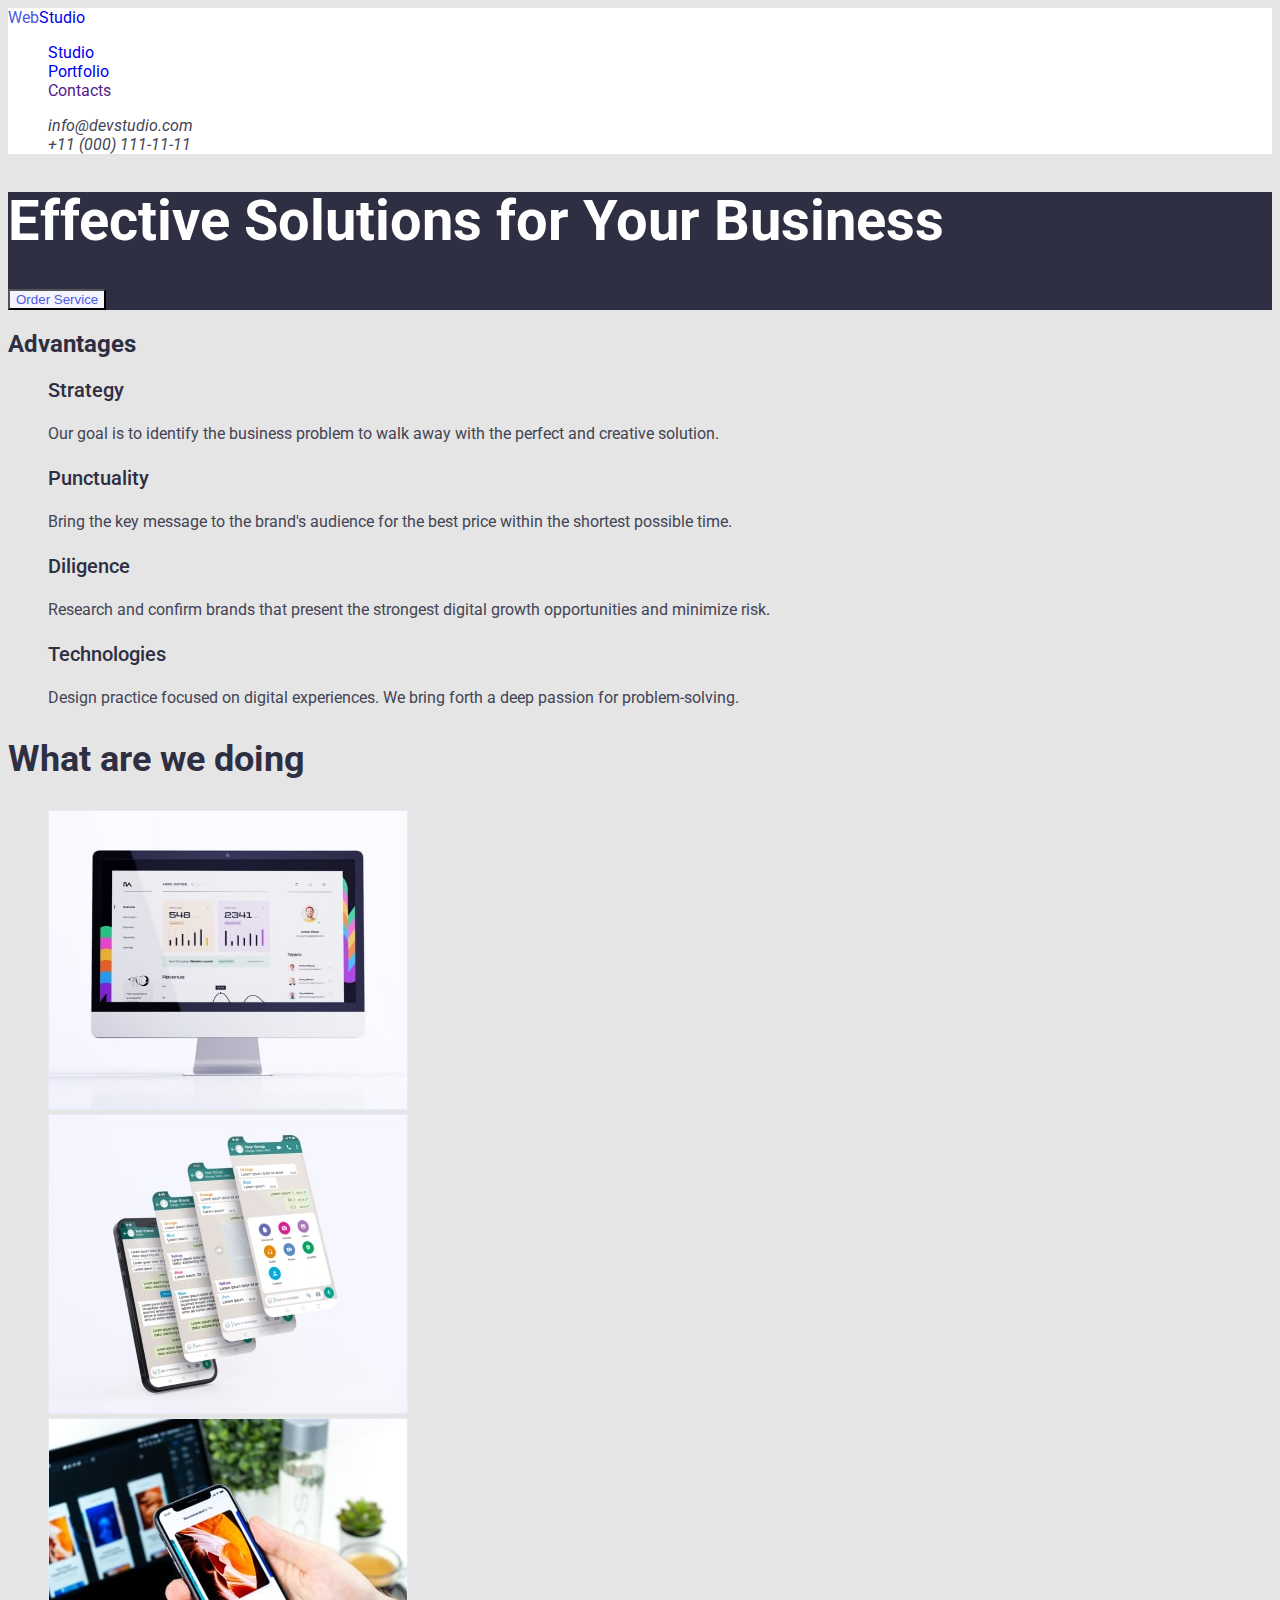
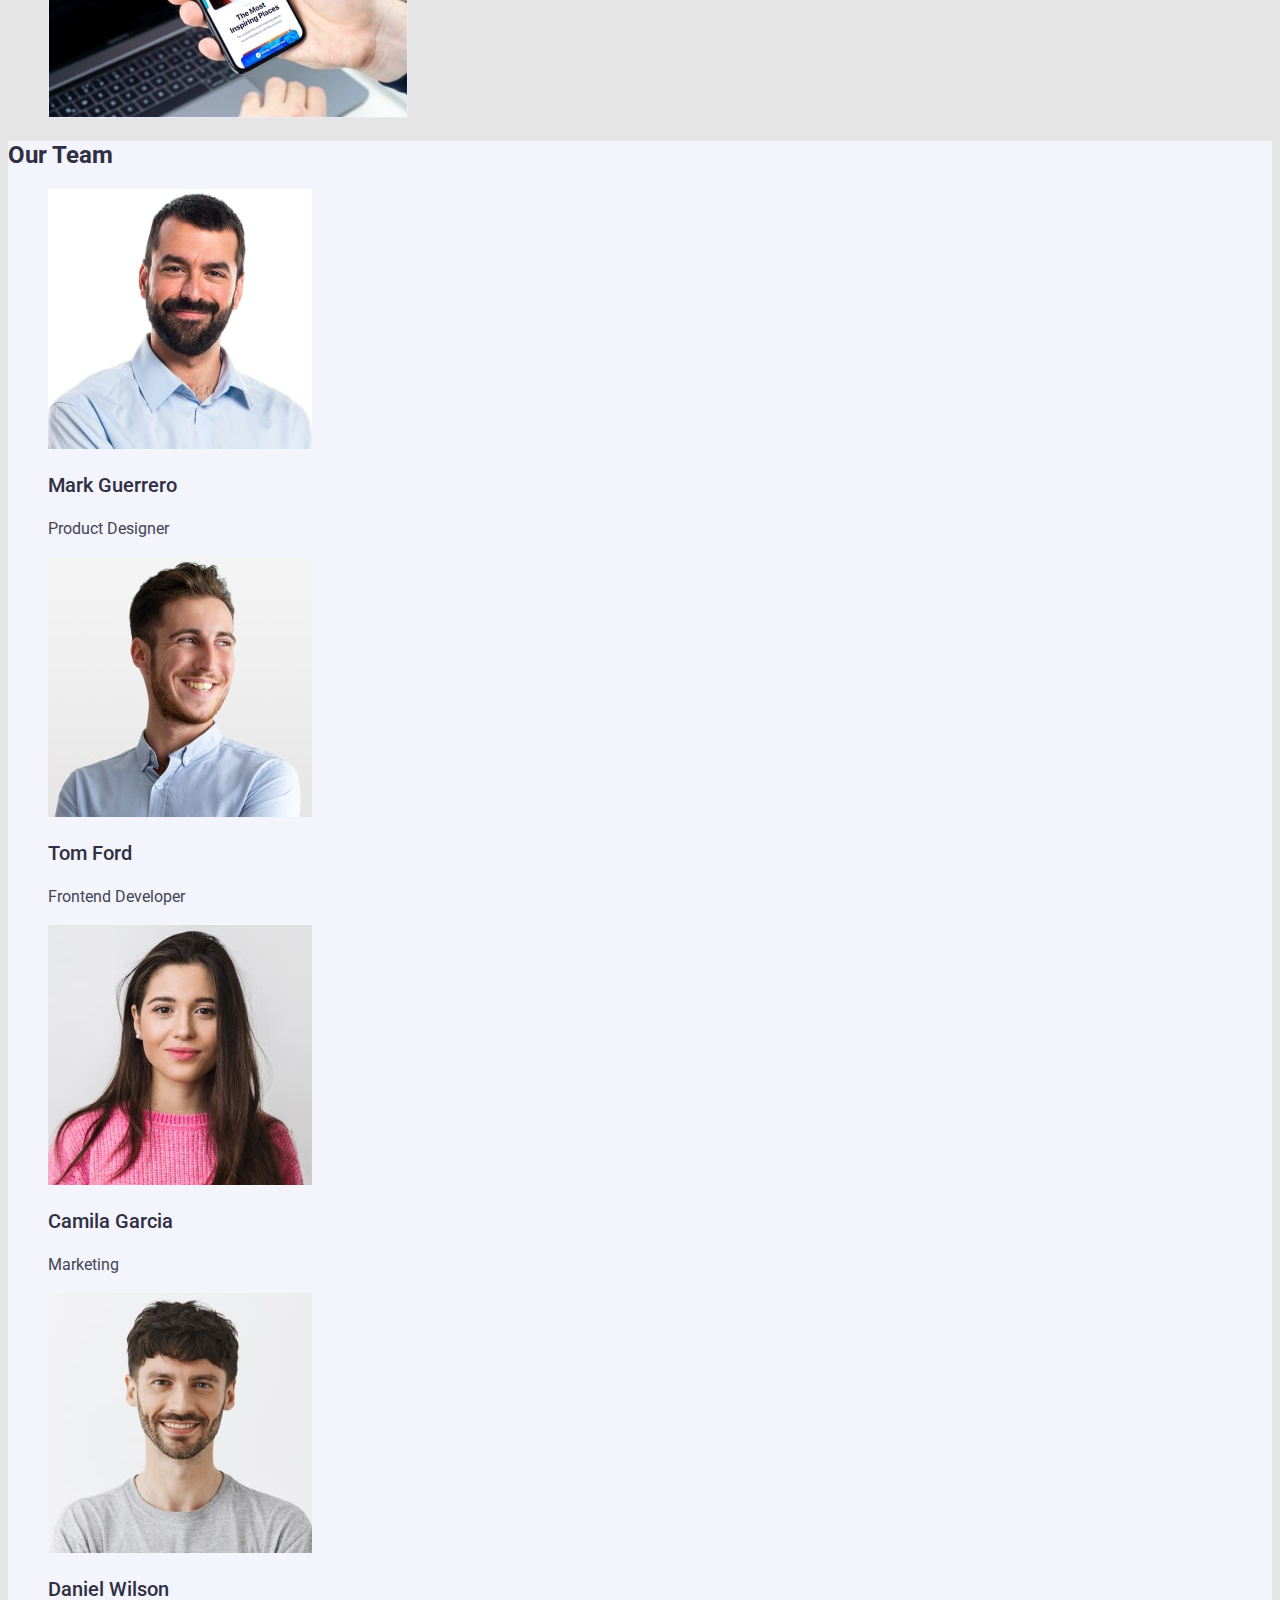
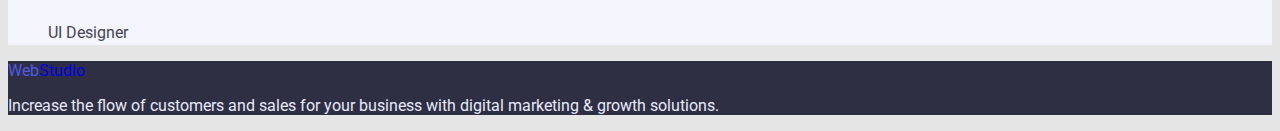
==== index.html @ 21697bd9 "hw-2" ====
<!DOCTYPE html>
<html lang="en">
  <head>
    <meta charset="UTF-8">
    <meta name="viewport" content="width=device-width, initial-scale=1.0">
    <title>WebStudio</title>
    <link rel="preconnect" href="https://fonts.googleapis.com"><link rel="preconnect" 
    href="https://fonts.gstatic.com" crossorigin><link 
    href="https://fonts.googleapis.com/css2?family=Raleway:wght@800&family=Roboto:wght@400;500;700;900&display=swap"
    rel="stylesheet">
    <link rel="stylesheet" href="./css/styles.css">
</head>
  <body>
        <!-- =========HEADER========= -->
    <header class="header">
      <nav class="header-navigation">
        <a class="logo-heading link" href="/index.html"><span 
          class="logo-accent link">Web</span>Studio</a>
        <ul class="list">
          <li><a class="link" href="/index.html">Studio</a></li>
          <li><a class="link" href="/portfolio.html">Portfolio</a></li>
          <li><a class="link" href="">Contacts</a></li>
        </ul>
      </nav>
      <address>
        <ul class="list">
          <li><a class="address link" href="mailto:info@devstudio.com">info@devstudio.com</a></li>
          <li><a class="address link" href="tel:+110001111111">+11 (000) 111-11-11</a></li>
        </ul>
      </address>
    </header>

    <main>
        <!-- =========HERO=========== -->
      <section class="hero">
        <h1 class="hero-title">Effective Solutions for Your Business</h1>
        <button class="btn-order btn" type="button">Order Service</button>
      </section>
        <!-- =========ADVANTAGES========= -->
      <section>
        <h2>Advantages</h2>
        <ul class="list">
          <li>
            <h3 class="subtitle">Strategy</h3>
            <p class="text">
              Our goal is to identify the business problem to walk away with the
              perfect and creative solution.
            </p>
          </li>
          <li>
            <h3 class="subtitle">Punctuality</h3>
            <p class="text">
              Bring the key message to the brand's audience for the best price
              within the shortest possible time.
            </p>
          </li>
          <li>
            <h3 class="subtitle">Diligence</h3>
            <p class="text">
              Research and confirm brands that present the strongest digital
              growth opportunities and minimize risk.
            </p>
          </li>
          <li>
            <h3 class="subtitle">Technologies</h3>
            <p class="text">
              Design practice focused on digital experiences. We bring forth a
              deep passion for problem-solving.
            </p>
          </li>
        </ul>
      </section>
        <!-- =========GALLERY========= -->
      <section>
        <h2 class="title">What are we doing</h2>
        <ul class="list">
          <li><img src="./images/pic1.jpg" alt="Treking" width="360"></li>
          <li><img src="./images/pic2.jpg" alt="MobileAPP" width="360"></li>
          <li><img src="./images/pic3.jpg" alt="Conection" width="360"></li>
        </ul>
      </section>
        <!-- ==========TEAM========== -->
      <section class="team">
        <h2 class="--font-color">Our Team</h2>
        <ul class="list">
          <li>
            <img src="./images/photo1.jpg" alt="Mark Guerrero" width="264">
            <h3 class="subtitle">Mark Guerrero</h3>
            <p class="text">Product Designer</p>
          </li>
          <li>
            <img src="./images/photo2.jpg" alt="Tom Ford" width="264">
            <h3 class="subtitle">Tom Ford</h3>
            <p class="text">Frontend Developer</p>
          </li>
          <li>
            <img src="./images/photo3.jpg" alt="Camila Garcia" width="264">
            <h3 class="subtitle">Camila Garcia</h3>
            <p class="text">Marketing</p>
          </li>
          <li>
            <img src="./images/photo4.jpg" alt="Daniel Wilson" width="264">
            <h3 class="subtitle">Daniel Wilson</h3>
            <p class="text">UI Designer</p>
          </li>
        </ul>
      </section>
    </main>
            <!-- =========FOOTER========= -->
    <footer class="footer">
      <a class="logo-heading link" href="/index.html"><span 
          class="logo-accent link">Web</span>Studio</a>
      <p class="footer-text">
        Increase the flow of customers and sales for your business with digital
        marketing & growth solutions.
      </p>
    </footer>
  </body>
</html>
---- css/styles.css ----
:root{
--prymary-font: 'Roboto';
--logo-font-family: 'Raleway';
--logo-font-weight: 800;
--logo-font-size: 18px;
--prymary-font-weight: 700;
--prymary-font-size: 20px;
--normal-font-weight: 500;
--mini-font-size: 16px;
--accent-color: #4D5AE5;
--accent-background-color: #404BBF;
--prymary-font-color:  #2E2F42;
--address-font-color: #434455;
--pressed-state-color: #FFFFFF;
--btn-background-color: #F4F4FD;
--background-color: #E5E5E5;
--font-color: #E7E9FC
}

body{
    font-family: var(--prymary-font),
    sans-serif;
    background-color: 
    var(--background-color);
    color: var(--prymary-font-color);
    
}

.list {
    list-style: none;
}

.link {
    text-decoration: none;
}

.visually-hidden {
    position: absolute;
    width: 1px;
    height: 1px;
    margin: -1px;
    border: 0;
    padding: 0;
    white-space: nowrap;
    clip-path: inset(100%);
    clip: rect(0 0 0 0);
    overflow: hidden;
}

.title {
    font-weight: 
    var(--prymary-font-weight);
    font-size: 36px;
    line-height: 1.11;
}

.subtitle {
    font-weight: 
    var(--normal-font-weight);
    font-size: 20px;
    line-height: 1.2;
}

.text {
    font-size: var(--mini-font-size);
    line-height: 1.5;
    color: var(--address-font-color);
}

/* ========HEADER=========== */
.header {
    background-color: 
    var(--pressed-state-color);
}
.logo {
    font-family: var(--logo-font-family);
    font-weight: var(--logo-font-size);
    font-size: 18px;
    line-height: 1.33;
}

.logo-accent {
    color: var(--accent-color);
}
.address {
    color: var(--address-font-color);
}
/* ========HEADER/=========== */

/* ========HERO=========== */
.hero {
    background-color:
    var(--prymary-font-color);
}
.hero-title {
    font-weight: 
    var(--prymary-font-weight);
    font-size: 56px;
    line-height: 1.07;
    color: var(--pressed-state-color);
}
/* ========HERO/=========== */

/* ========BUTTONS========== */
.link:hover,
.link:focus {
    color: var(--pressed-state-color);
}
.btn-order{
    background: var(--accent-color);
    color: var(--pressed-state-color);
}
.btn {
    background: var(--btn-background-color);
    color: var(--accent-color);
    cursor: pointer;
}
.btn:hover,
.btn:focus {
    background-color: 
    var(--accent-background-color);
    color: var(--pressed-state-color);
}
/* ========BUTTONS/======== */
/* ==========TEAM========== */
.team {
    background-color: 
    var(--btn-background-color);
}
/* ==========TEAM========== */
/* ==========FOOTER========== */
.footer {
    background-color: 
    var(--prymary-font-color);
}
.footer-text {
    color: var(--font-color);
}
/* ==========FOOTER/========= */
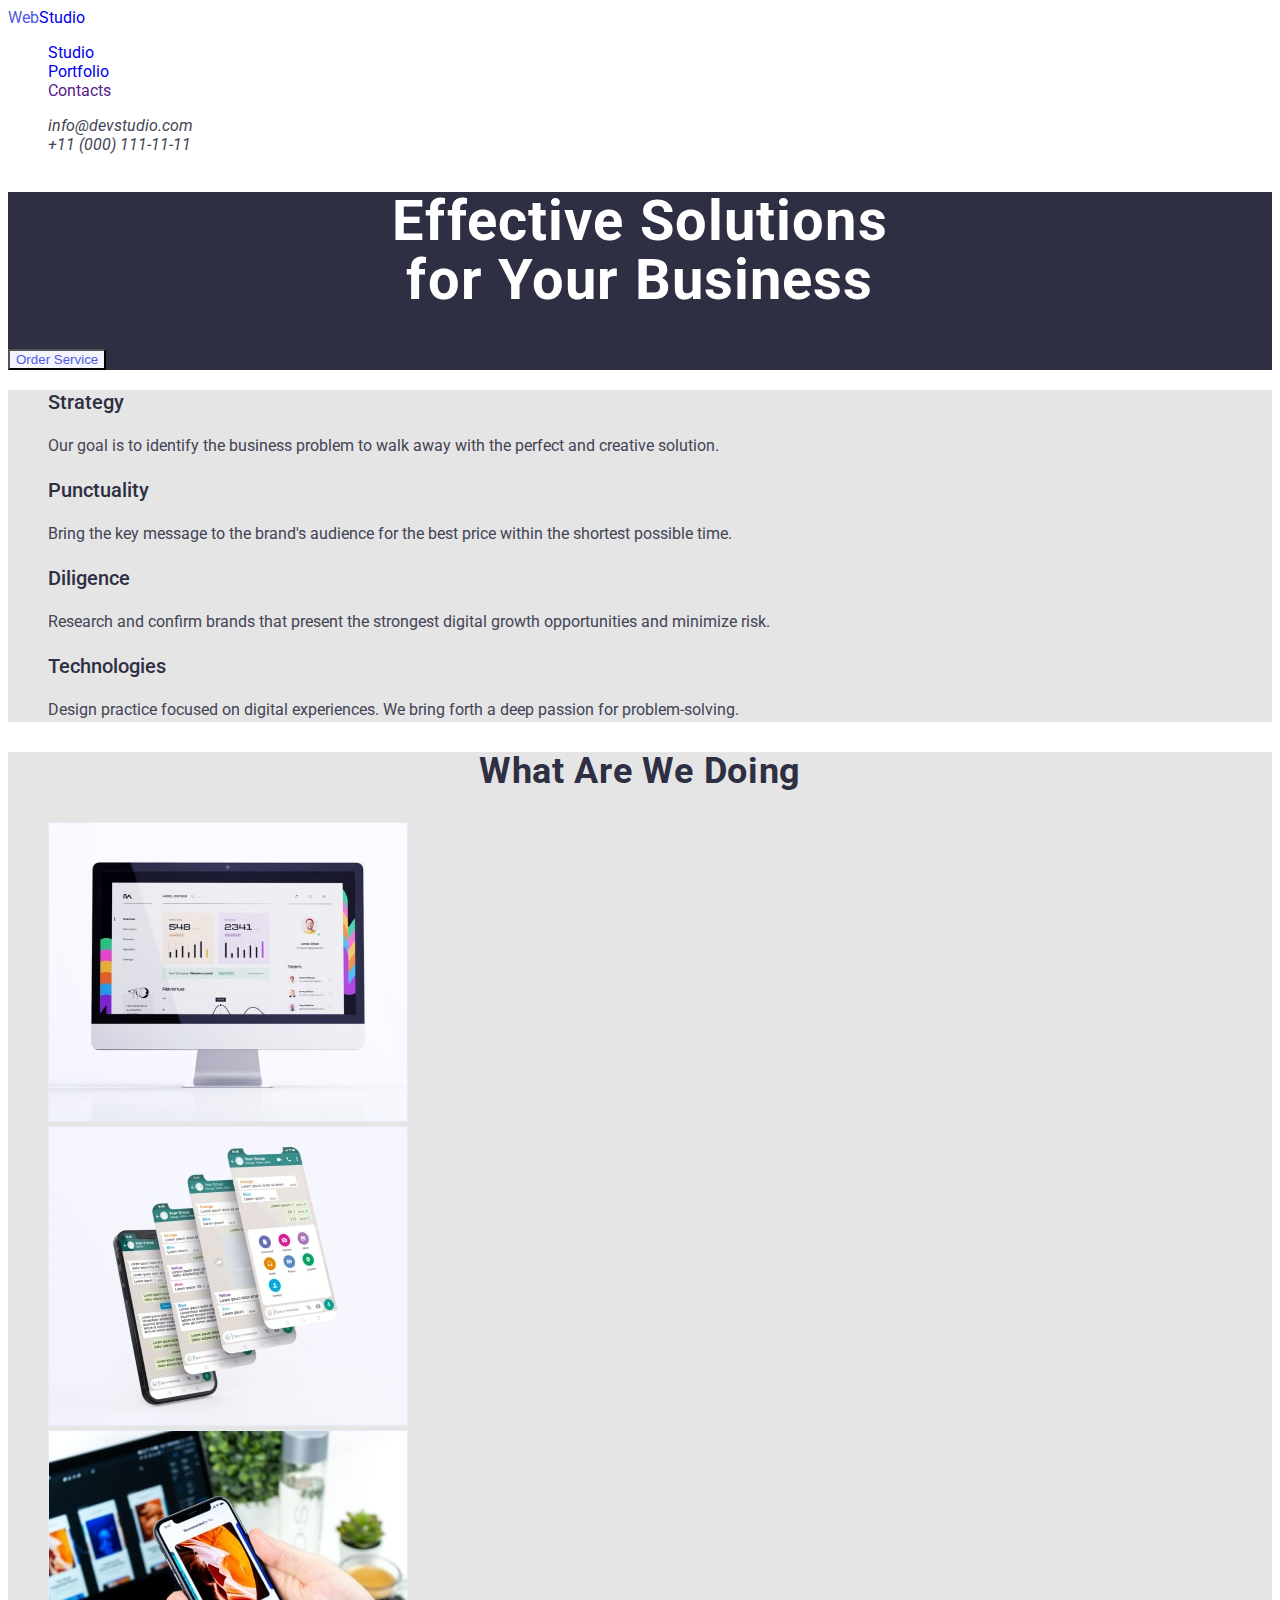
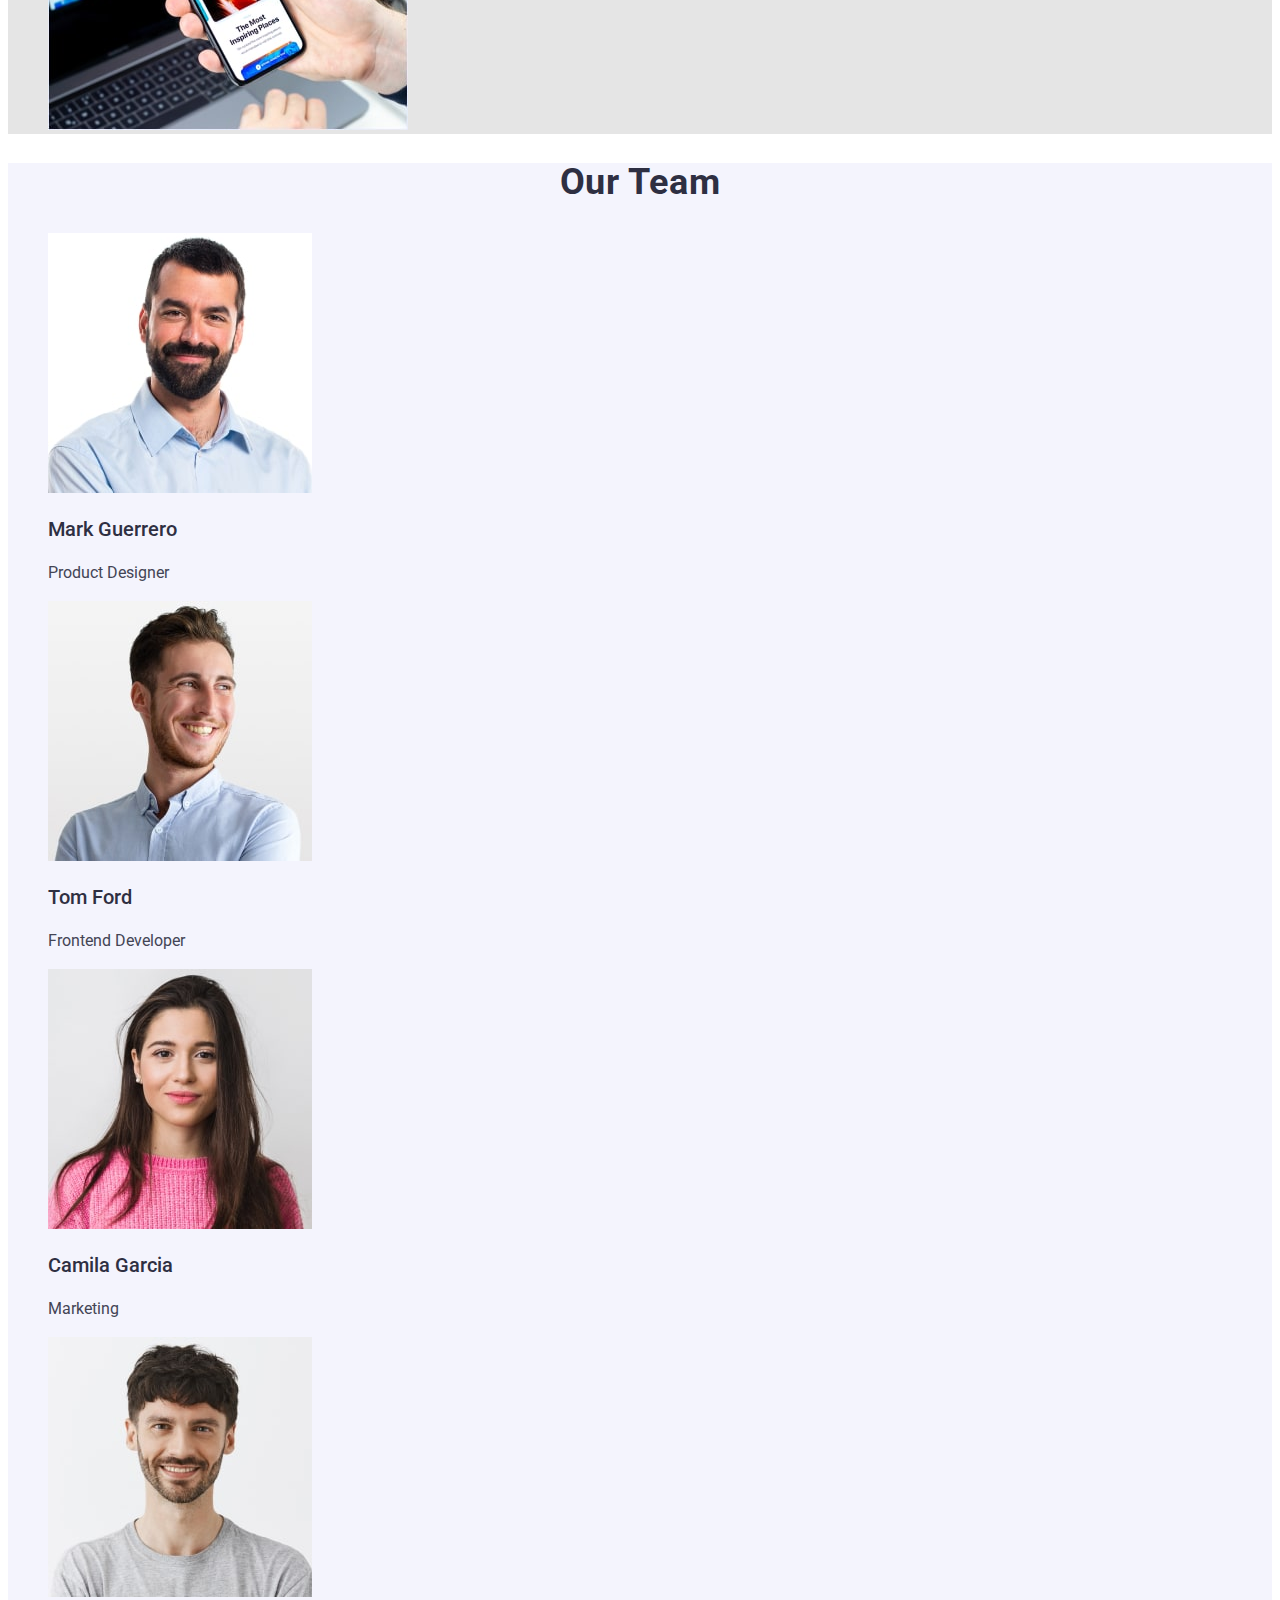
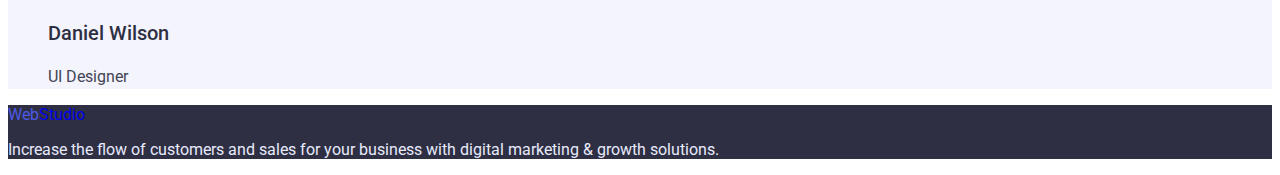
==== commit 1dea215c: "hw-2" ====
--- a/index.html
+++ b/index.html
@@ -12,13 +12,13 @@
 </head>
   <body>
         <!-- =========HEADER========= -->
-    <header class="header">
-      <nav class="header-navigation">
-        <a class="logo-heading link" href="/index.html"><span 
+    <header>
+      <nav>
+        <a class="link" href="./index.html"><span 
           class="logo-accent link">Web</span>Studio</a>
         <ul class="list">
-          <li><a class="link" href="/index.html">Studio</a></li>
-          <li><a class="link" href="/portfolio.html">Portfolio</a></li>
+          <li><a class="link" href="./index.html">Studio</a></li>
+          <li><a class="link" href="./portfolio.html">Portfolio</a></li>
           <li><a class="link" href="">Contacts</a></li>
         </ul>
       </nav>
@@ -33,12 +33,13 @@
     <main>
         <!-- =========HERO=========== -->
       <section class="hero">
-        <h1 class="hero-title">Effective Solutions for Your Business</h1>
+        <h1 class="hero-title">Effective Solutions<br> 
+          for Your Business</h1>
         <button class="btn-order btn" type="button">Order Service</button>
       </section>
         <!-- =========ADVANTAGES========= -->
-      <section>
-        <h2>Advantages</h2>
+      <section class="headings-light">
+        <h2 class="visually-hidden">Advantages</h2>
         <ul class="list">
           <li>
             <h3 class="subtitle">Strategy</h3>
@@ -71,7 +72,7 @@
         </ul>
       </section>
         <!-- =========GALLERY========= -->
-      <section>
+      <section class="headings-light">
         <h2 class="title">What are we doing</h2>
         <ul class="list">
           <li><img src="./images/pic1.jpg" alt="Treking" width="360"></li>
@@ -81,7 +82,7 @@
       </section>
         <!-- ==========TEAM========== -->
       <section class="team">
-        <h2 class="--font-color">Our Team</h2>
+        <h2 class="title font-color">Our Team</h2>
         <ul class="list">
           <li>
             <img src="./images/photo1.jpg" alt="Mark Guerrero" width="264">
--- a/css/styles.css
+++ b/css/styles.css
@@ -1,28 +1,26 @@
     :root{
---prymary-font: 'Roboto';
+--prymary-font-weight: 700;
+--prymary-font-size: 20px;
 --logo-font-family: 'Raleway';
 --logo-font-weight: 800;
 --logo-font-size: 18px;
---prymary-font-weight: 700;
---prymary-font-size: 20px;
 --normal-font-weight: 500;
 --mini-font-size: 16px;
---accent-color: #4D5AE5;
---accent-background-color: #404BBF;
---prymary-font-color:  #2E2F42;
---address-font-color: #434455;
---pressed-state-color: #FFFFFF;
---btn-background-color: #F4F4FD;
---background-color: #E5E5E5;
---font-color: #E7E9FC
+--title-color: #2E2F42;
+--text-color: #434455;
+--accent-color: #404BBF;
+--pressed-color: #4D5AE5;
+--btn-background: #F4F4FD;
+--background-color: #FFFFFF;
+--headings-light: #E5E5E5;
+--text-footer-color: #E7E9FC;
 }
 
 body{
-    font-family: var(--prymary-font),
-    sans-serif;
+    font-family: 'Roboto', sans-serif;
     background-color: 
     var(--background-color);
-    color: var(--prymary-font-color);
+    color: var(--title-color);
     
 }
 
@@ -32,6 +30,13 @@
 
 .link {
     text-decoration: none;
+}
+.link:hover,
+.link:focus {
+    color: var(--text-color);
+}
+.link:active{
+    color: var(--pressed-color); ;
 }
 
 .visually-hidden {
@@ -52,6 +57,9 @@
     var(--prymary-font-weight);
     font-size: 36px;
     line-height: 1.11;
+    text-align: center;
+    letter-spacing: 0.02em;
+    text-transform: capitalize;
 }
 
 .subtitle {
@@ -59,81 +67,87 @@
     var(--normal-font-weight);
     font-size: 20px;
     line-height: 1.2;
+    color: var(--title-color);
 }
 
 .text {
     font-size: var(--mini-font-size);
     line-height: 1.5;
-    color: var(--address-font-color);
+    color: var(--text-color);
+}
+
+.headings-light {
+    background-color: 
+    var(--headings-light);
 }
 
 /* ========HEADER=========== */
-.header {
-    background-color: 
-    var(--pressed-state-color);
-}
+
 .logo {
     font-family: var(--logo-font-family);
     font-weight: var(--logo-font-size);
     font-size: 18px;
     line-height: 1.33;
 }
-
 .logo-accent {
-    color: var(--accent-color);
+    color: var(--pressed-color);
 }
 .address {
-    color: var(--address-font-color);
+    color: var(--text-color);
 }
 /* ========HEADER/=========== */
 
 /* ========HERO=========== */
 .hero {
     background-color:
-    var(--prymary-font-color);
+    var(--title-color);
 }
 .hero-title {
     font-weight: 
     var(--prymary-font-weight);
     font-size: 56px;
     line-height: 1.07;
-    color: var(--pressed-state-color);
+    text-align: center;
+    letter-spacing: 0.02em;
+    color: var(--background-color);
 }
 /* ========HERO/=========== */
 
 /* ========BUTTONS========== */
-.link:hover,
-.link:focus {
-    color: var(--pressed-state-color);
-}
 .btn-order{
-    background: var(--accent-color);
-    color: var(--pressed-state-color);
+    background: var(--pressed-color);
+    color: var(--background-color);
+    cursor: pointer;
 }
 .btn {
-    background: var(--btn-background-color);
-    color: var(--accent-color);
+    background: var(--btn-background);
+    color: var(--pressed-color);
     cursor: pointer;
 }
 .btn:hover,
 .btn:focus {
     background-color: 
-    var(--accent-background-color);
-    color: var(--pressed-state-color);
+    var(--pressed-color);
+    color: var(--background-color);
+}
+.btn:active{
+    background-color: 
+    var(--accent-color);
+    color: var(--background-color);
 }
 /* ========BUTTONS/======== */
 /* ==========TEAM========== */
 .team {
     background-color: 
-    var(--btn-background-color);
+    var(--btn-background);
 }
 /* ==========TEAM========== */
 /* ==========FOOTER========== */
 .footer {
     background-color: 
-    var(--prymary-font-color);
+    var(--title-color);
 }
 .footer-text {
-    color: var(--font-color);
+    color: var(--text-footer-color);
 }
 /* ==========FOOTER/========= */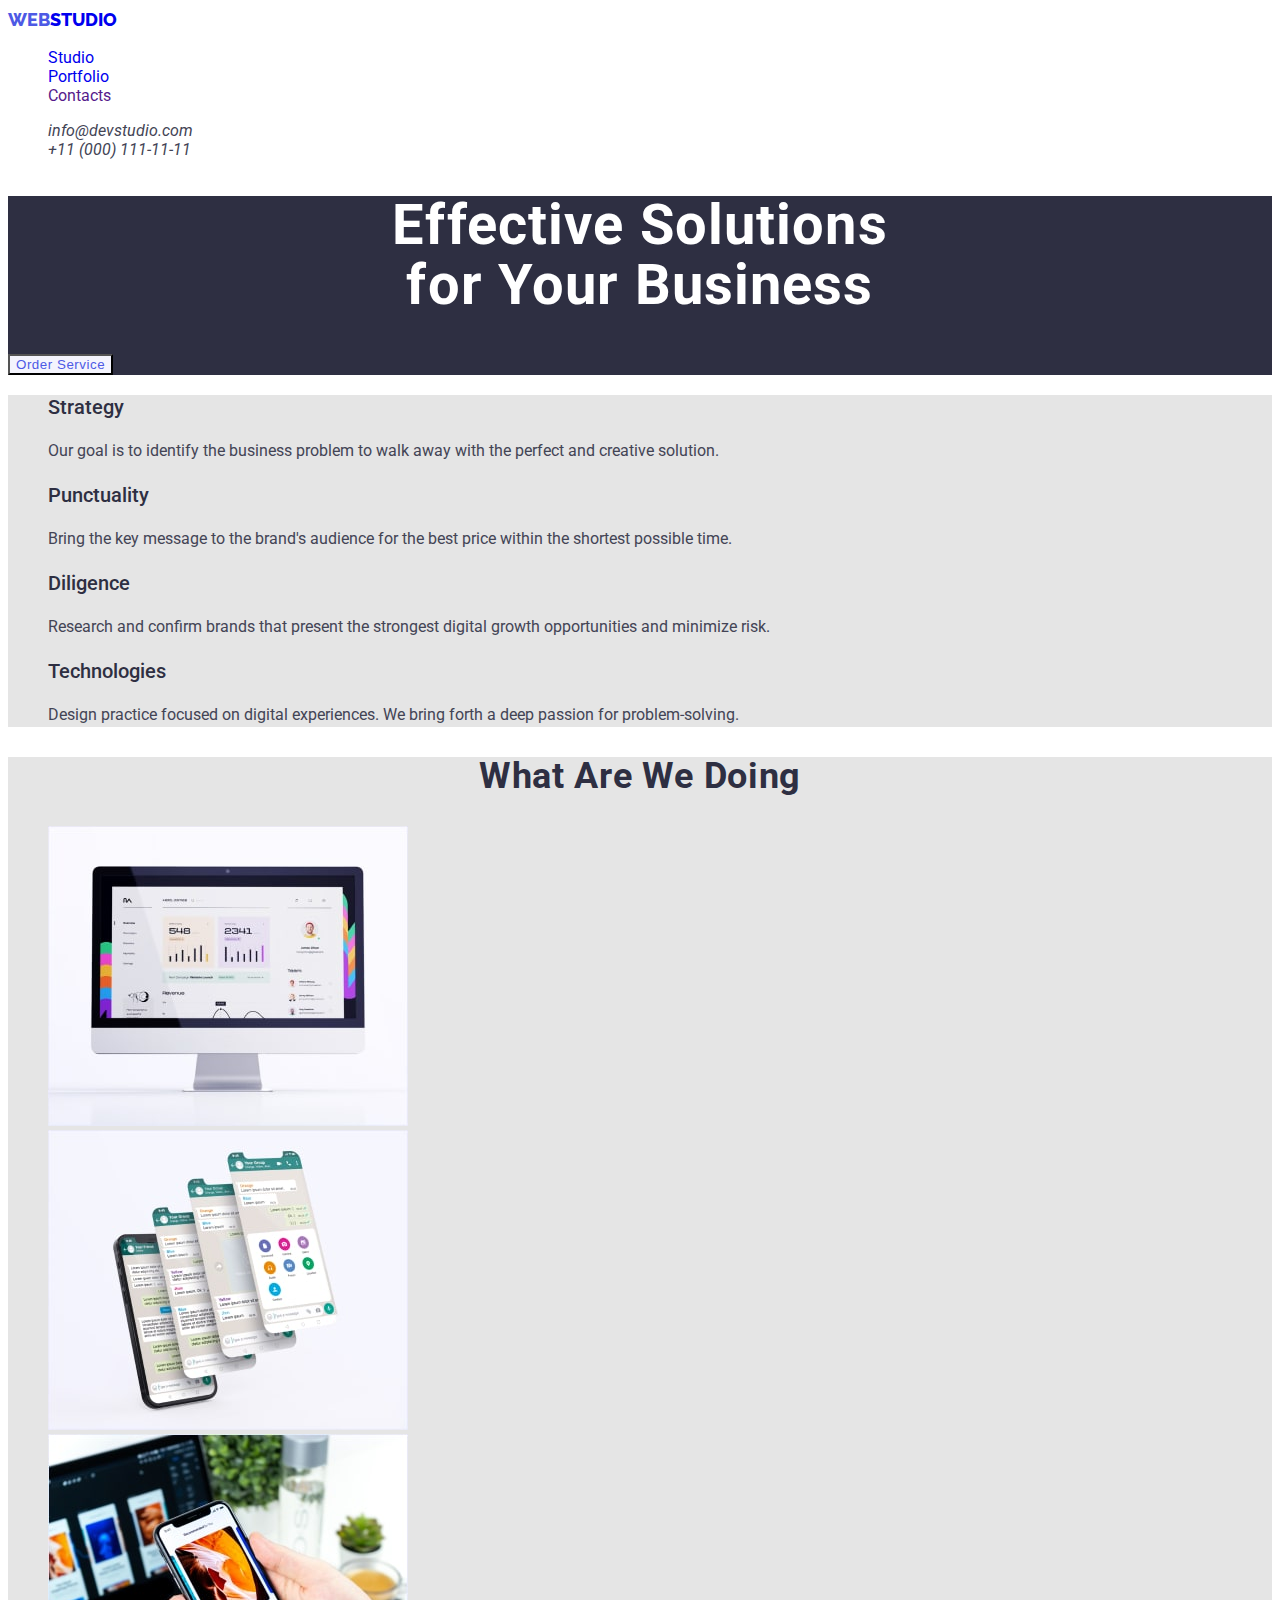
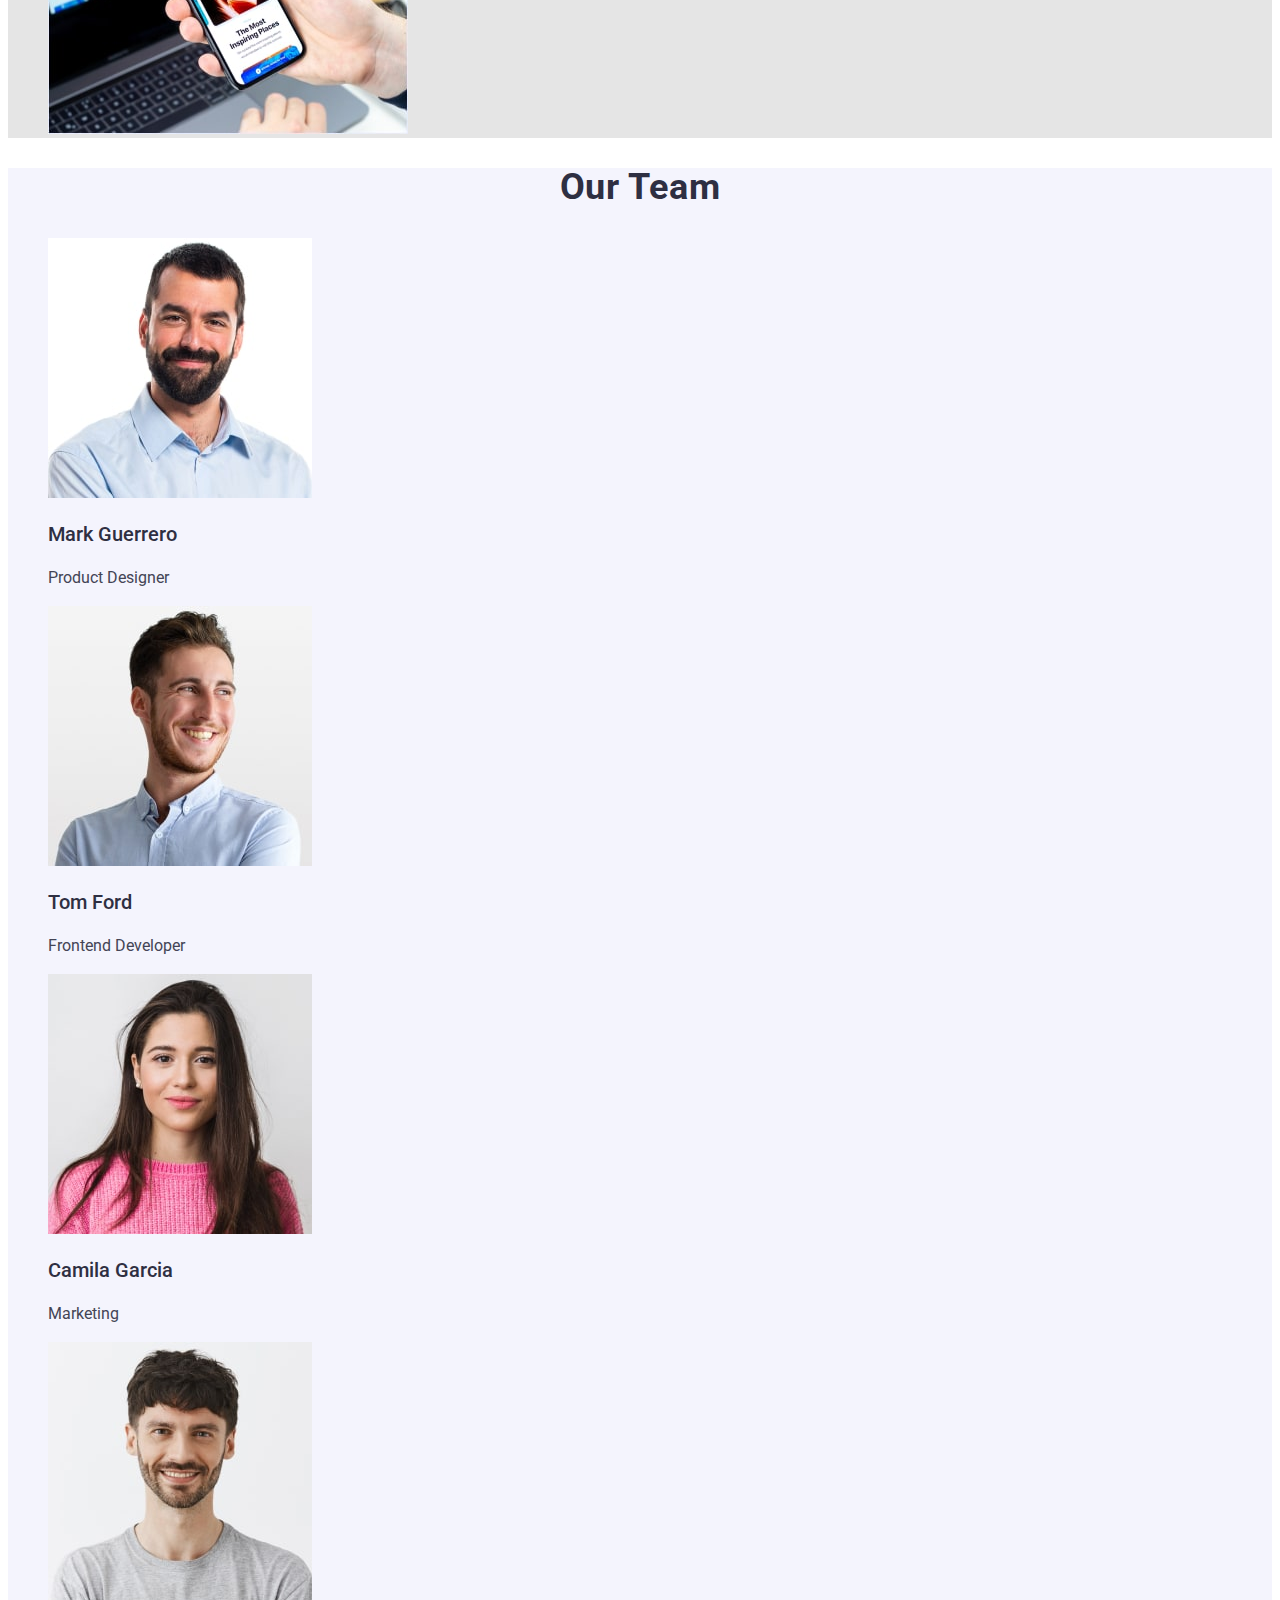
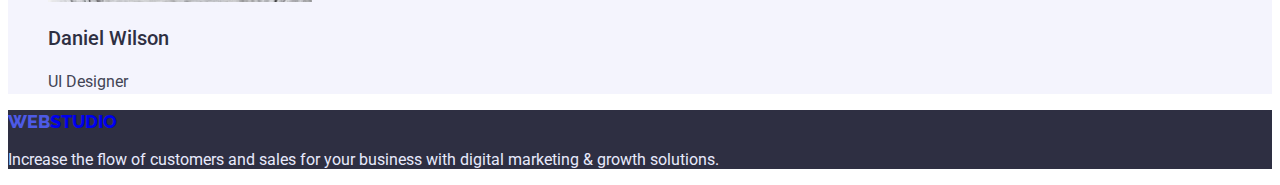
==== commit 738b3bf0: "hw-2" ====
--- a/index.html
+++ b/index.html
@@ -14,8 +14,8 @@
         <!-- =========HEADER========= -->
     <header>
       <nav>
-        <a class="link" href="./index.html"><span 
-          class="logo-accent link">Web</span>Studio</a>
+        <a class="logo link" href="./index.html"><span 
+          class="logo-accent link">WEB</span>STUDIO</a>
         <ul class="list">
           <li><a class="link" href="./index.html">Studio</a></li>
           <li><a class="link" href="./portfolio.html">Portfolio</a></li>
@@ -109,8 +109,8 @@
     </main>
             <!-- =========FOOTER========= -->
     <footer class="footer">
-      <a class="logo-heading link" href="/index.html"><span 
-          class="logo-accent link">Web</span>Studio</a>
+      <a class="logo link" href="/index.html"><span 
+          class="logo-accent link">WEB</span>STUDIO</a>
       <p class="footer-text">
         Increase the flow of customers and sales for your business with digital
         marketing & growth solutions.
--- a/css/styles.css
+++ b/css/styles.css
@@ -1,11 +1,4 @@
-    :root{
---prymary-font-weight: 700;
---prymary-font-size: 20px;
---logo-font-family: 'Raleway';
---logo-font-weight: 800;
---logo-font-size: 18px;
---normal-font-weight: 500;
---mini-font-size: 16px;
+    :root {
 --title-color: #2E2F42;
 --text-color: #434455;
 --accent-color: #404BBF;
@@ -31,10 +24,12 @@
 .link {
     text-decoration: none;
 }
+
 .link:hover,
 .link:focus {
     color: var(--text-color);
 }
+
 .link:active{
     color: var(--pressed-color); ;
 }
@@ -53,8 +48,7 @@
 }
 
 .title {
-    font-weight: 
-    var(--prymary-font-weight);
+    font-weight: 700;
     font-size: 36px;
     line-height: 1.11;
     text-align: center;
@@ -63,15 +57,14 @@
 }
 
 .subtitle {
-    font-weight: 
-    var(--normal-font-weight);
+    font-weight: 500;
     font-size: 20px;
     line-height: 1.2;
     color: var(--title-color);
 }
 
 .text {
-    font-size: var(--mini-font-size);
+    font-size: 16px;
     line-height: 1.5;
     color: var(--text-color);
 }
@@ -84,8 +77,8 @@
 /* ========HEADER=========== */
 
 .logo {
-    font-family: var(--logo-font-family);
-    font-weight: var(--logo-font-size);
+    font-family:'Raleway', sans-serif;
+    font-weight: 800;
     font-size: 18px;
     line-height: 1.33;
 }
@@ -103,8 +96,7 @@
     var(--title-color);
 }
 .hero-title {
-    font-weight: 
-    var(--prymary-font-weight);
+    font-weight: 700;
     font-size: 56px;
     line-height: 1.07;
     text-align: center;
@@ -122,6 +114,10 @@
 .btn {
     background: var(--btn-background);
     color: var(--pressed-color);
+    display: flex;
+    align-items: center;
+    text-align: center;
+    letter-spacing: 0.04em;
     cursor: pointer;
 }
 .btn:hover,
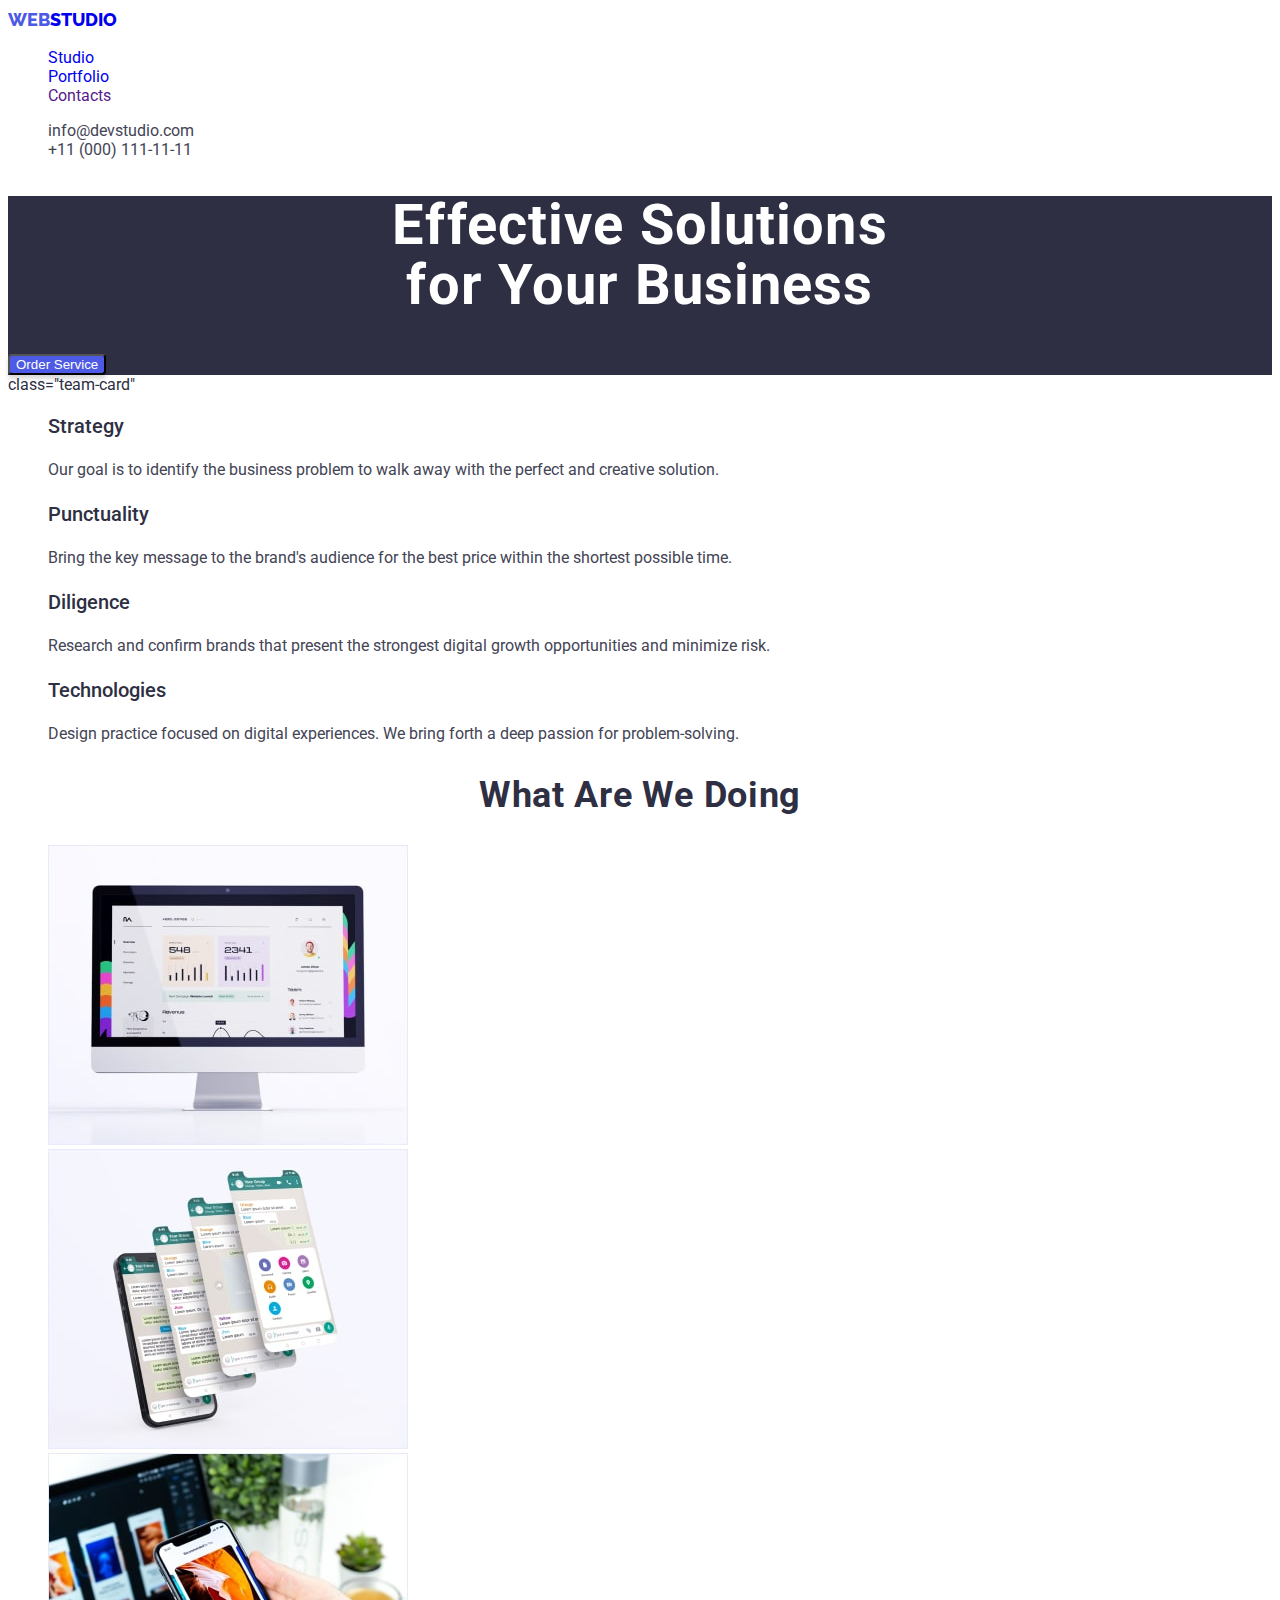
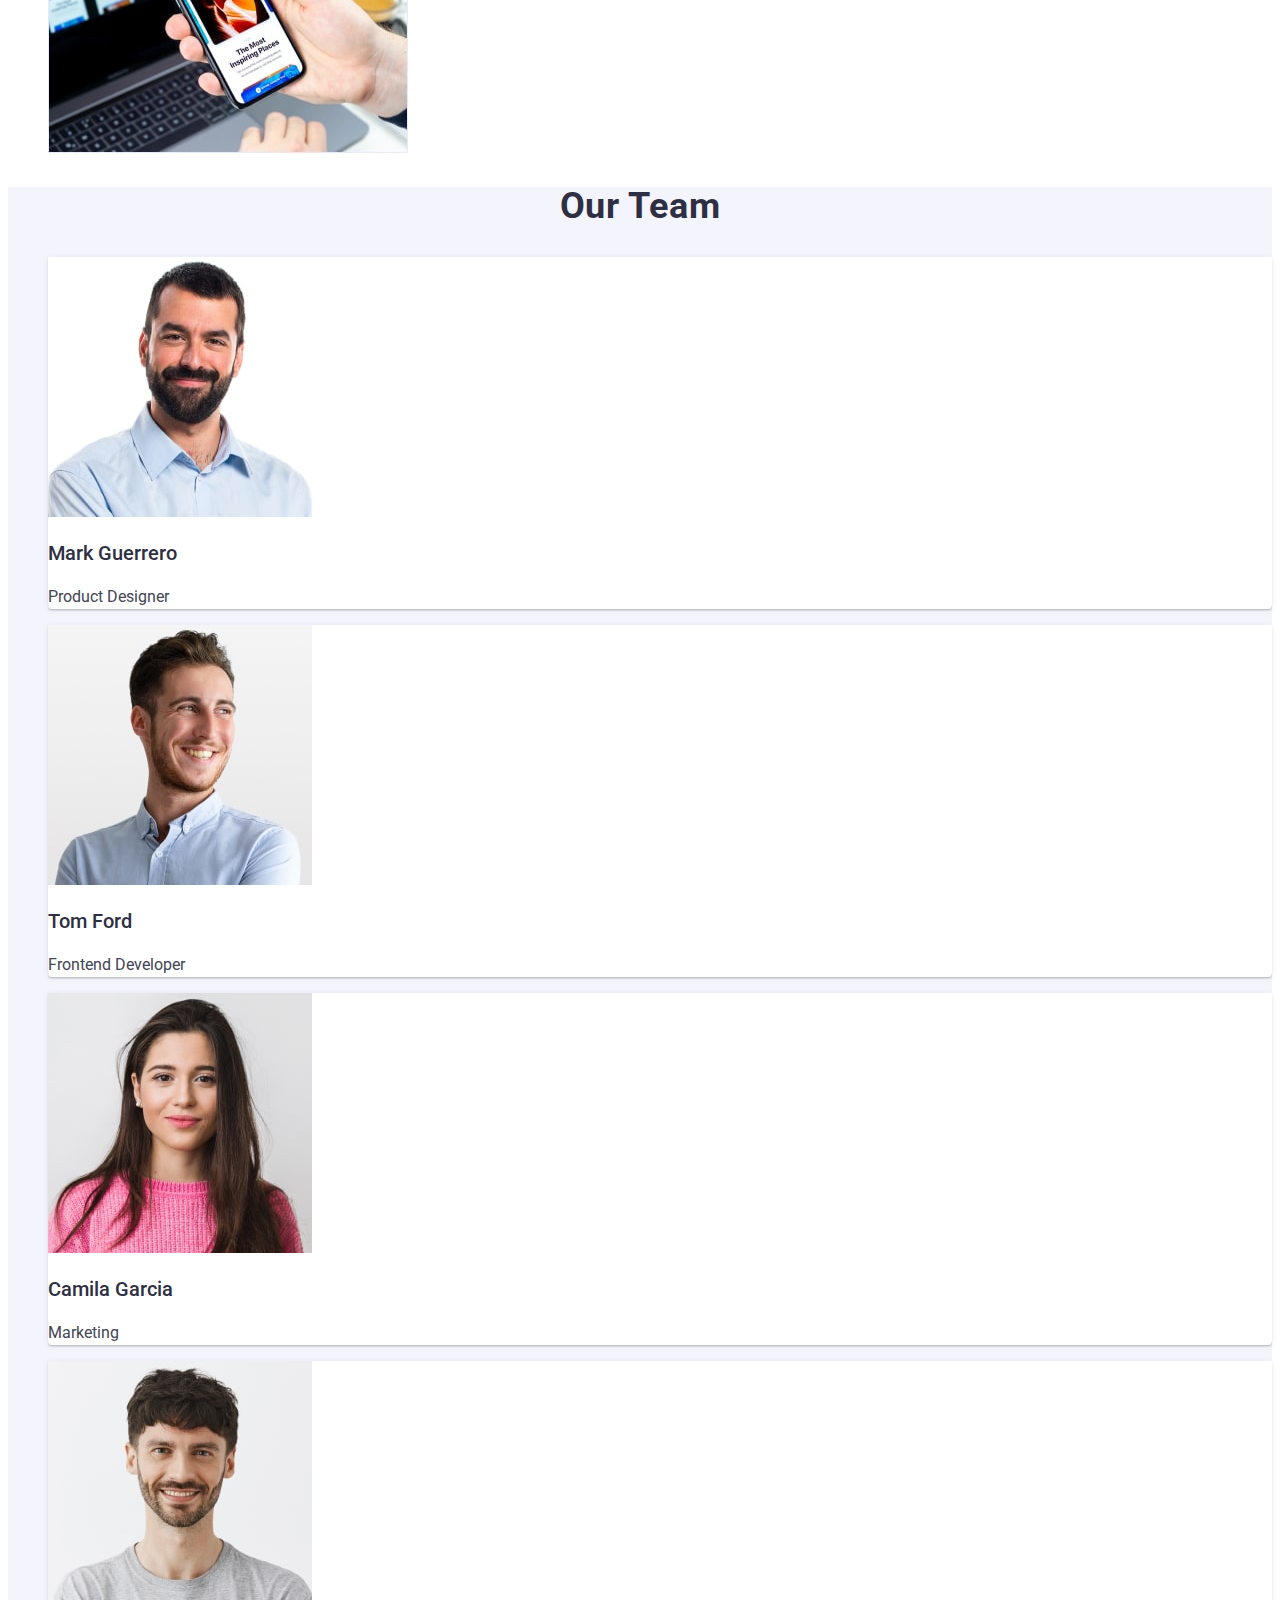
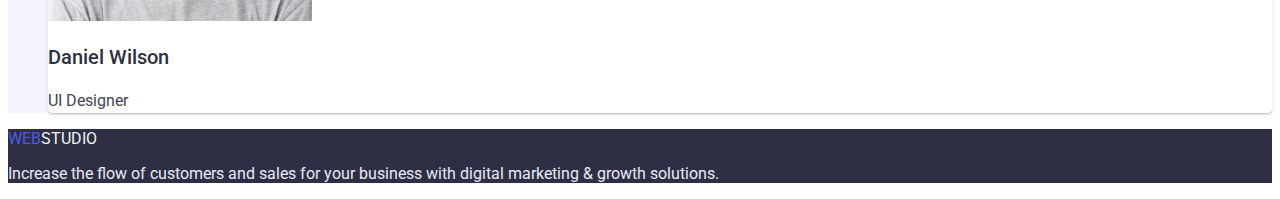
==== commit b9dd7528: "hw-2" ====
--- a/index.html
+++ b/index.html
@@ -36,7 +36,7 @@
         <h1 class="hero-title">Effective Solutions<br> 
           for Your Business</h1>
         <button class="btn-order btn" type="button">Order Service</button>
-      </section>
+      </section> class="team-card"
         <!-- =========ADVANTAGES========= -->
       <section class="headings-light">
         <h2 class="visually-hidden">Advantages</h2>
@@ -84,22 +84,22 @@
       <section class="team">
         <h2 class="title font-color">Our Team</h2>
         <ul class="list">
-          <li>
+          <li class="team-card">
             <img src="./images/photo1.jpg" alt="Mark Guerrero" width="264">
             <h3 class="subtitle">Mark Guerrero</h3>
             <p class="text">Product Designer</p>
           </li>
-          <li>
+          <li class="team-card">
             <img src="./images/photo2.jpg" alt="Tom Ford" width="264">
             <h3 class="subtitle">Tom Ford</h3>
             <p class="text">Frontend Developer</p>
           </li>
-          <li>
+          <li class="team-card">
             <img src="./images/photo3.jpg" alt="Camila Garcia" width="264">
             <h3 class="subtitle">Camila Garcia</h3>
             <p class="text">Marketing</p>
           </li>
-          <li>
+          <li class="team-card">
             <img src="./images/photo4.jpg" alt="Daniel Wilson" width="264">
             <h3 class="subtitle">Daniel Wilson</h3>
             <p class="text">UI Designer</p>
@@ -109,7 +109,7 @@
     </main>
             <!-- =========FOOTER========= -->
     <footer class="footer">
-      <a class="logo link" href="/index.html"><span 
+      <a class="logo-footer link" href="/index.html"><span 
           class="logo-accent link">WEB</span>STUDIO</a>
       <p class="footer-text">
         Increase the flow of customers and sales for your business with digital
--- a/css/styles.css
+++ b/css/styles.css
@@ -71,7 +71,7 @@
 
 .headings-light {
     background-color: 
-    var(--headings-light);
+    var(--background-color);
 }
 
 /* ========HEADER=========== */
@@ -86,6 +86,7 @@
     color: var(--pressed-color);
 }
 .address {
+    font-style: normal;
     color: var(--text-color);
 }
 /* ========HEADER/=========== */
@@ -106,43 +107,69 @@
 /* ========HERO/=========== */
 
 /* ========BUTTONS========== */
-.btn-order{
+.btn-order {
     background: var(--pressed-color);
     color: var(--background-color);
+    box-shadow: 0px 4px 4px rgba(0, 0, 0, 0.15);
+    border-radius: 4px;
     cursor: pointer;
 }
-.btn {
+.btn-filter {
     background: var(--btn-background);
     color: var(--pressed-color);
-    display: flex;
-    align-items: center;
-    text-align: center;
-    letter-spacing: 0.04em;
     cursor: pointer;
+    border: 1px solid #E7E9FC;
+    border-radius: 4px;
 }
-.btn:hover,
-.btn:focus {
+.btn-filter:hover,
+.btn-filter:focus,
+.btn-order:hover,
+.btn-order:focus {
     background-color: 
     var(--pressed-color);
     color: var(--background-color);
+    box-shadow: 0px 1px 6px rgba(46, 47, 66, 0.08), 0px 1px 1px rgba(46, 47, 66, 0.16), 0px 2px 1px rgba(46, 47, 66, 0.08);
+    border-radius: 4px;
 }
 .btn:active{
     background-color: 
     var(--accent-color);
     color: var(--background-color);
+    box-shadow: 0px 4px 4px rgba(0, 0, 0, 0.15);
+    border-radius: 4px;
 }
+
 /* ========BUTTONS/======== */
+
 /* ==========TEAM========== */
 .team {
     background-color: 
     var(--btn-background);
 }
-/* ==========TEAM========== */
+.team-card {
+    background-color: 
+    var(--background-color);
+    box-shadow: 0px 1px 6px rgba(46, 47, 66, 0.08), 0px 1px 1px rgba(46, 47, 66, 0.16), 0px 2px 1px rgba(46, 47, 66, 0.08);
+    border-radius: 0px 0px 4px 4px;
+}
+/* ==========TEAM/========== */
+
+/* ======OPPORTUNITIES====== */
+.project-card {
+    background-color: 
+    var(--background-color);
+    border: 1px solid #E7E9FC;
+}
+/* ======OPPORTUNITIES/====== */
+
 /* ==========FOOTER========== */
 .footer {
     background-color: 
     var(--title-color);
 }
+.logo-footer {
+    color: var(--btn-background);
+}
 .footer-text {
     color: var(--text-footer-color);
 }
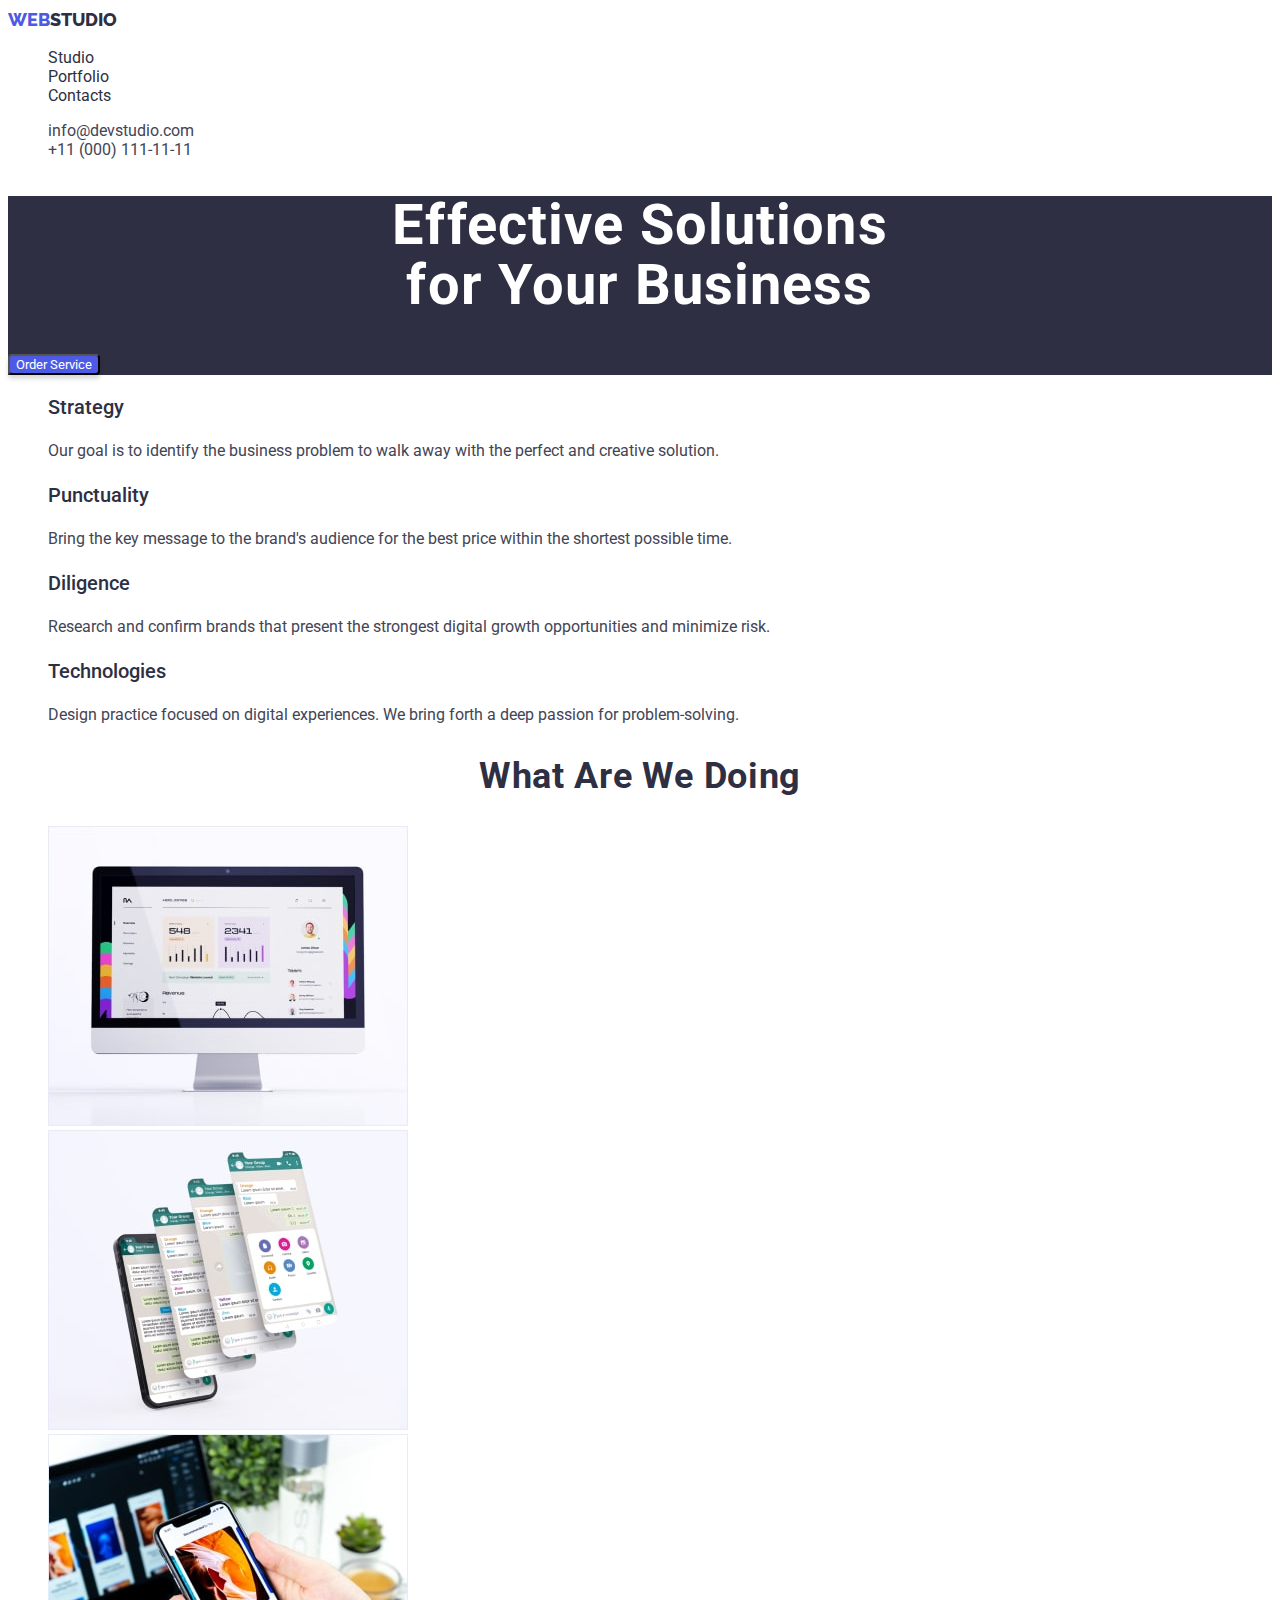
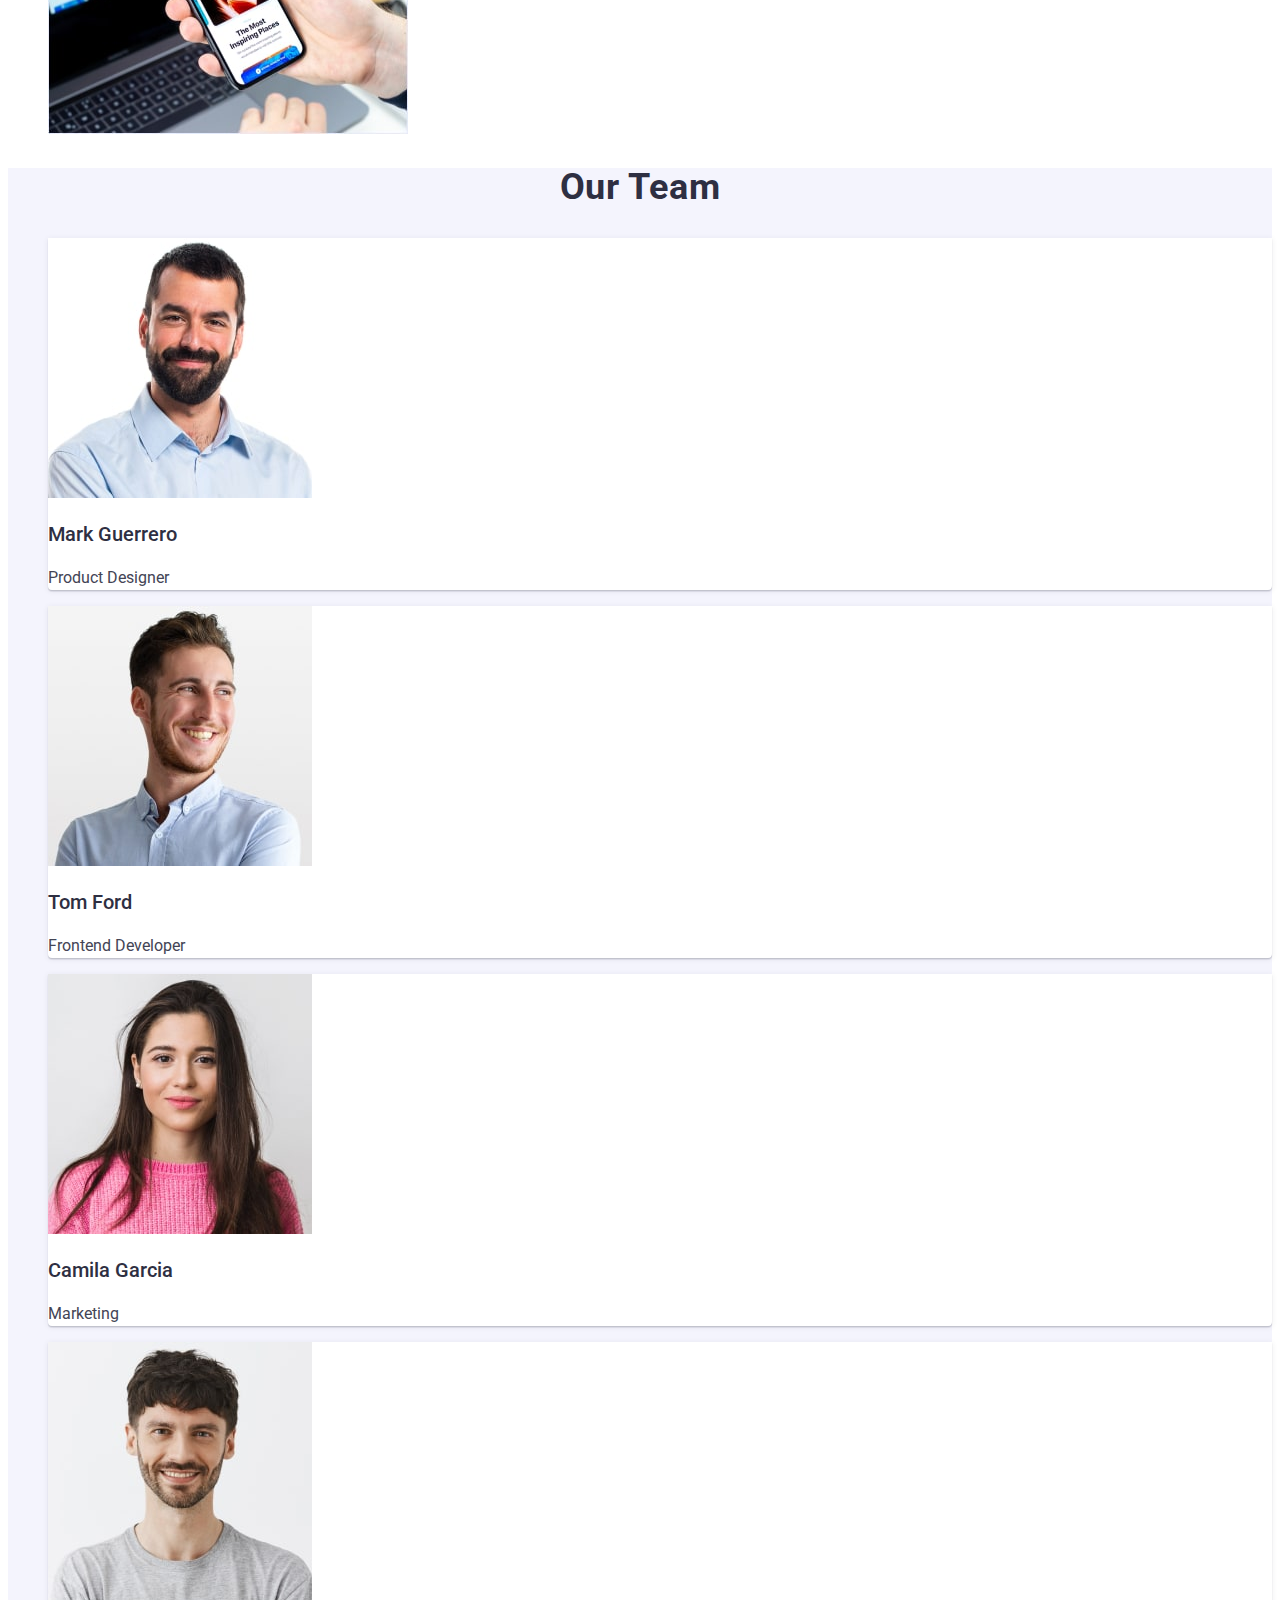
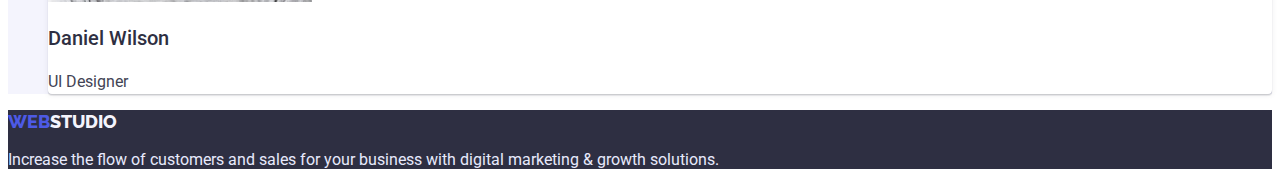
==== commit 63a1e9ac: "hw-2" ====
--- a/index.html
+++ b/index.html
@@ -36,7 +36,7 @@
         <h1 class="hero-title">Effective Solutions<br> 
           for Your Business</h1>
         <button class="btn-order btn" type="button">Order Service</button>
-      </section> class="team-card"
+      </section>
         <!-- =========ADVANTAGES========= -->
       <section class="headings-light">
         <h2 class="visually-hidden">Advantages</h2>
--- a/css/styles.css
+++ b/css/styles.css
@@ -23,7 +23,10 @@
 
 .link {
     text-decoration: none;
+    font-family: inherit;
+    color: var(--title-color);
 }
+
 
 .link:hover,
 .link:focus {
@@ -108,6 +111,7 @@
 
 /* ========BUTTONS========== */
 .btn-order {
+    font-family: inherit;
     background: var(--pressed-color);
     color: var(--background-color);
     box-shadow: 0px 4px 4px rgba(0, 0, 0, 0.15);
@@ -115,10 +119,12 @@
     cursor: pointer;
 }
 .btn-filter {
+    font-family: inherit;
     background: var(--btn-background);
     color: var(--pressed-color);
     cursor: pointer;
-    border: 1px solid #E7E9FC;
+    border: 1px solid 
+    var(--text-footer-color);
     border-radius: 4px;
 }
 .btn-filter:hover,
@@ -128,7 +134,9 @@
     background-color: 
     var(--pressed-color);
     color: var(--background-color);
-    box-shadow: 0px 1px 6px rgba(46, 47, 66, 0.08), 0px 1px 1px rgba(46, 47, 66, 0.16), 0px 2px 1px rgba(46, 47, 66, 0.08);
+    box-shadow: 0px 1px 6px rgba(46, 47, 66, 0.08), 
+    0px 1px 1px rgba(46, 47, 66, 0.16),
+    0px 2px 1px rgba(46, 47, 66, 0.08);
     border-radius: 4px;
 }
 .btn:active{
@@ -168,6 +176,10 @@
     var(--title-color);
 }
 .logo-footer {
+    font-family:'Raleway', sans-serif;
+    font-weight: 800;
+    font-size: 18px;
+    line-height: 1.33;
     color: var(--btn-background);
 }
 .footer-text {
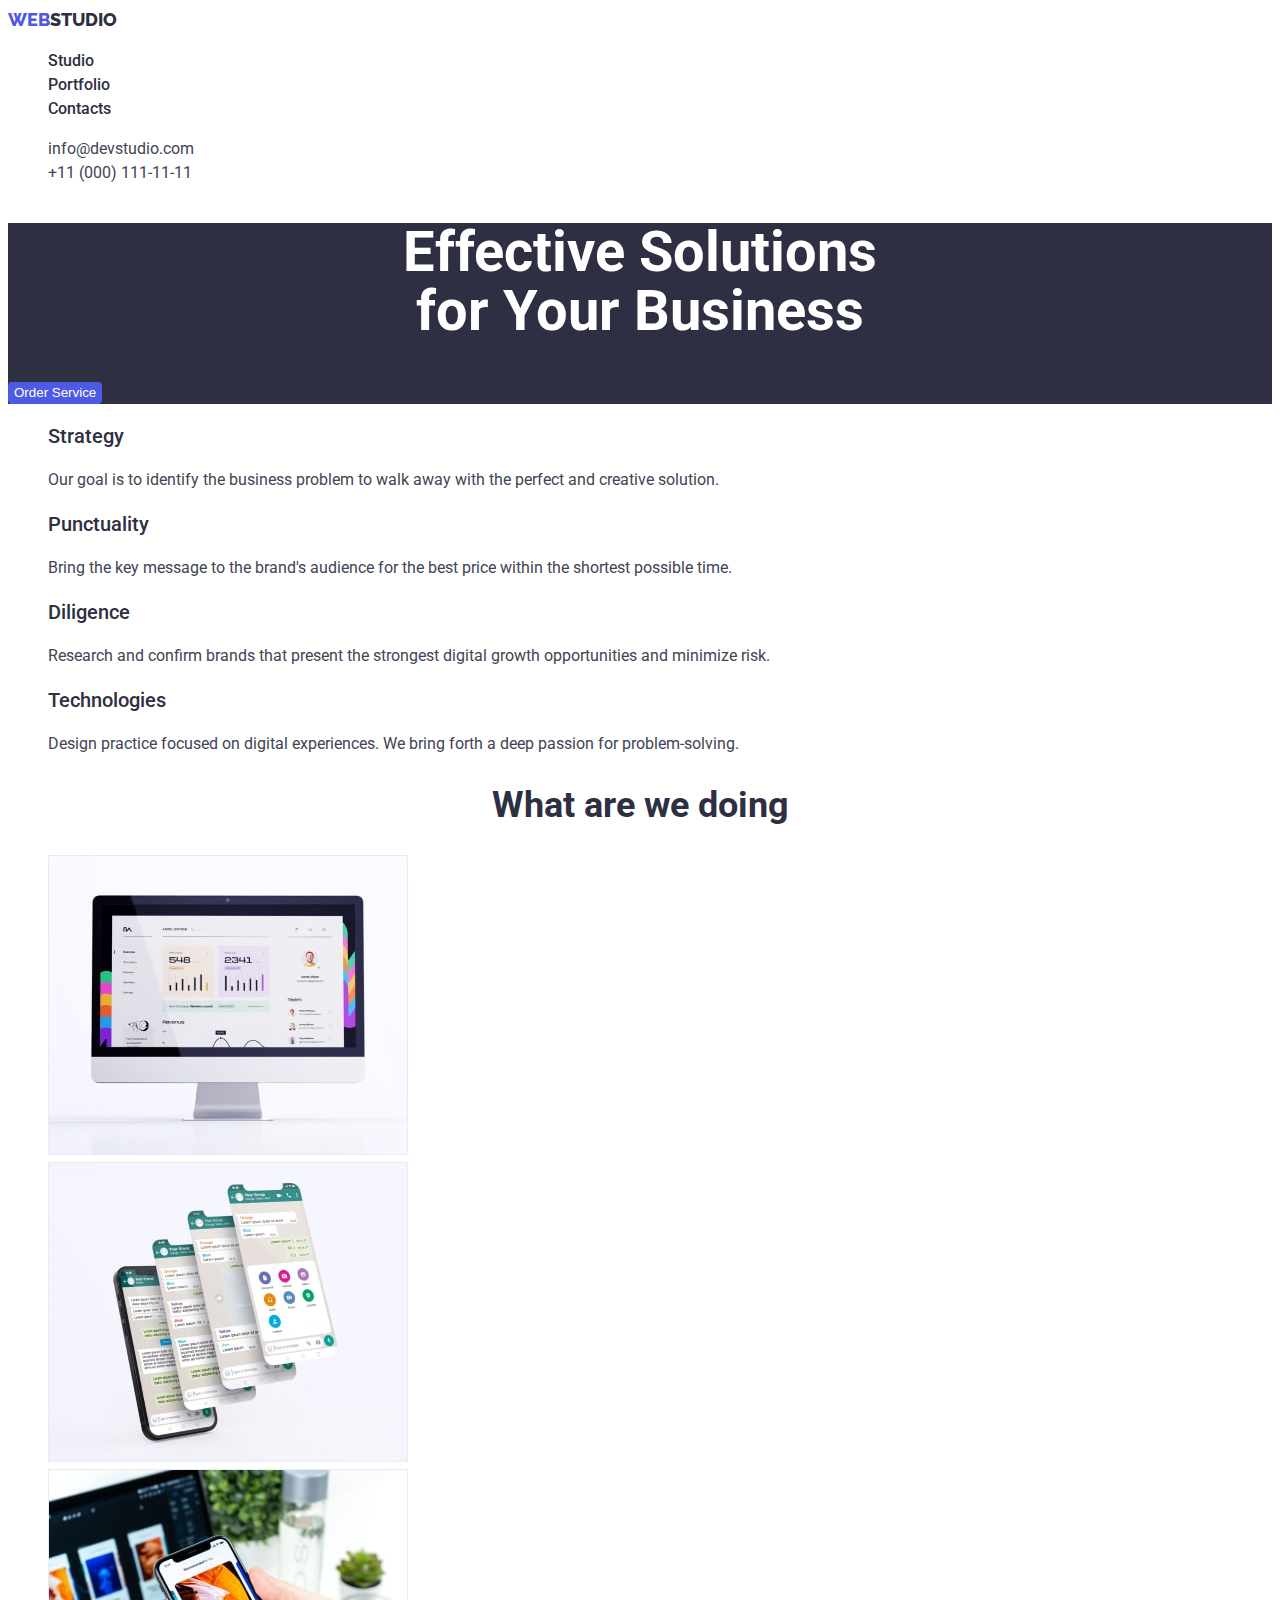
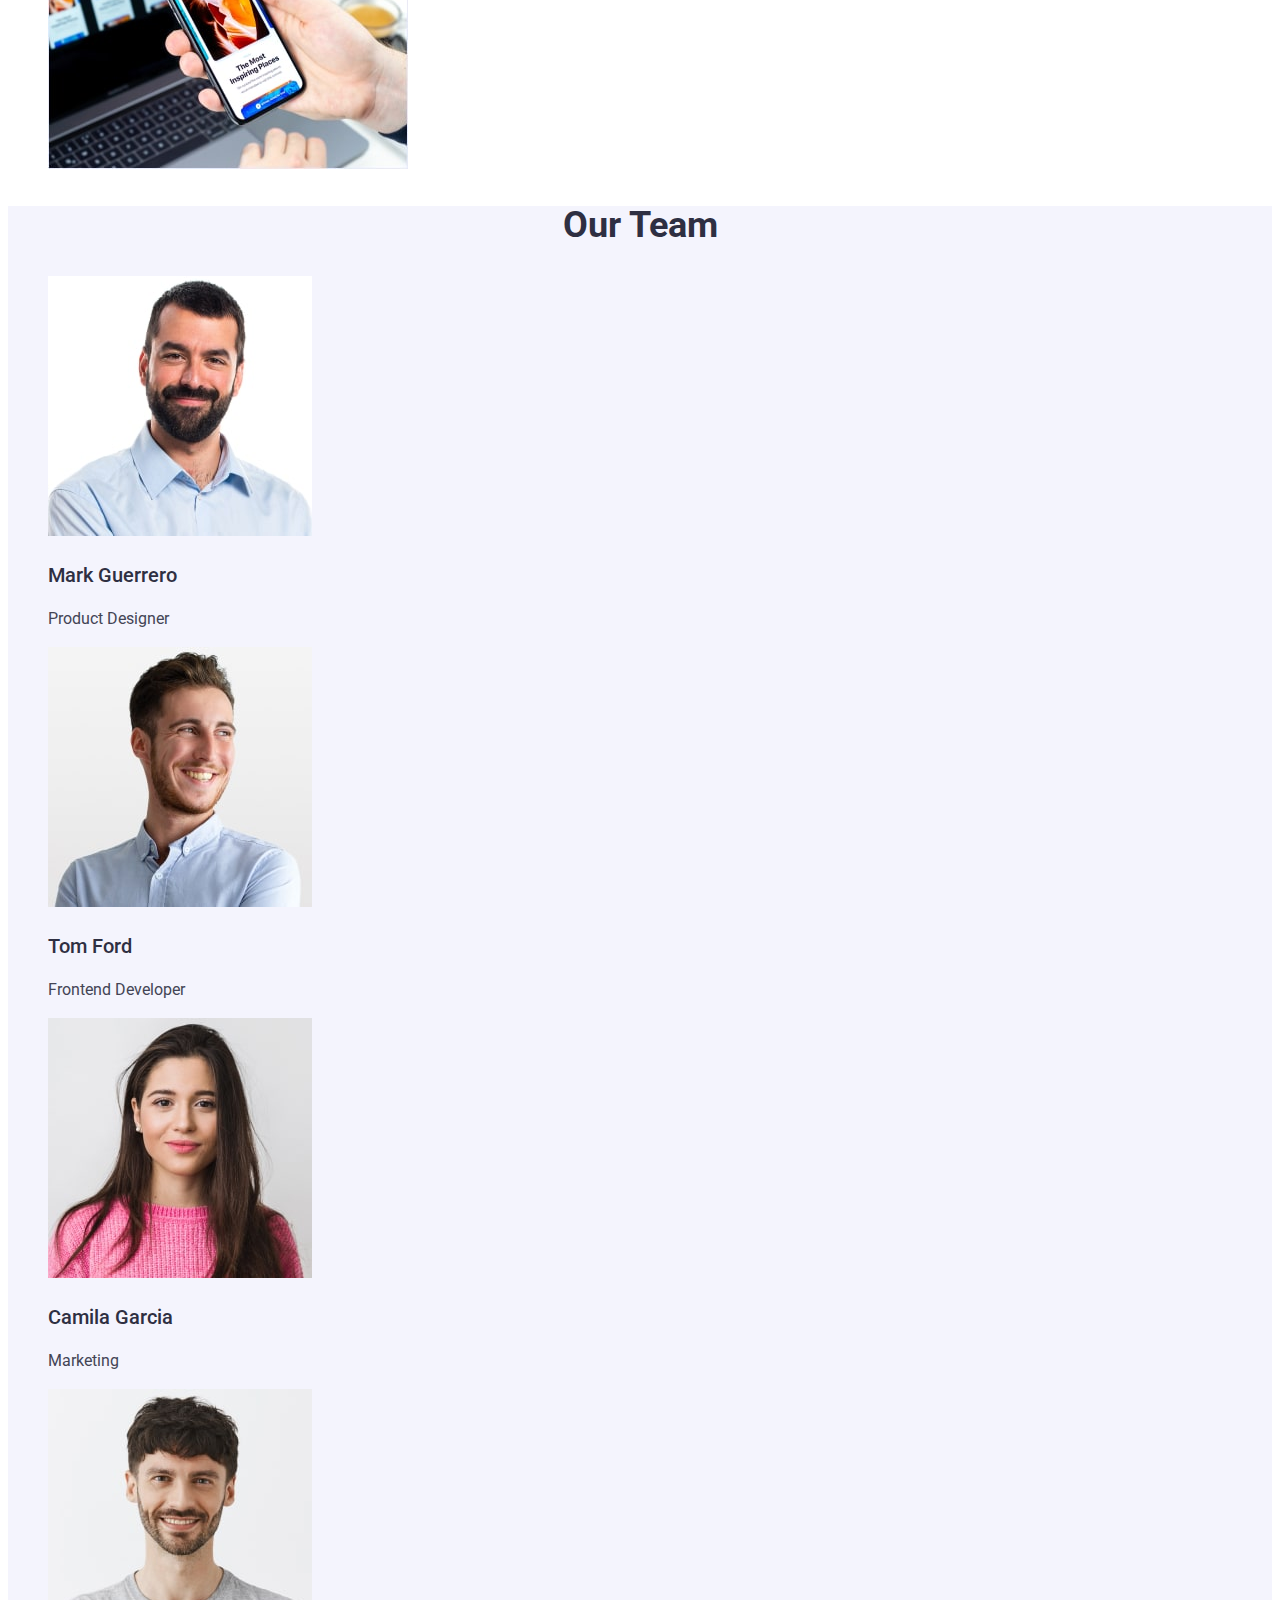
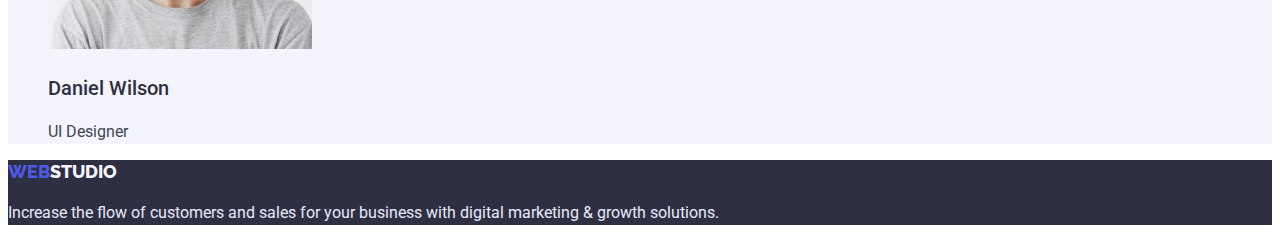
==== commit 59d124e9: "hw-2-finish" ====
--- a/index.html
+++ b/index.html
@@ -1,120 +1,175 @@
 <!DOCTYPE html>
 <html lang="en">
   <head>
-    <meta charset="UTF-8">
-    <meta name="viewport" content="width=device-width, initial-scale=1.0">
+    <meta charset="UTF-8" />
+    <meta http-equiv="X-UA-Compatible" content="IE=edge" />
+    <meta name="viewport" content="width=device-width, initial-scale=1.0" />
     <title>WebStudio</title>
-    <link rel="preconnect" href="https://fonts.googleapis.com"><link rel="preconnect" 
-    href="https://fonts.gstatic.com" crossorigin><link 
-    href="https://fonts.googleapis.com/css2?family=Raleway:wght@800&family=Roboto:wght@400;500;700;900&display=swap"
-    rel="stylesheet">
-    <link rel="stylesheet" href="./css/styles.css">
-</head>
+    <link rel="preconnect" href="https://fonts.googleapis.com" />
+    <link rel="preconnect" href="https://fonts.gstatic.com" crossorigin />
+    <link
+      href="https://fonts.googleapis.com/css2?family=Raleway:wght@800&family=Roboto:wght@400;500;700;900&display=swap"
+      rel="stylesheet"
+    />
+    <link rel="stylesheet" href="./css/styles.css" />
+  </head>
+  <!-- =========header========= -->
   <body>
-        <!-- =========HEADER========= -->
     <header>
       <nav>
-        <a class="logo link" href="./index.html"><span 
-          class="logo-accent link">WEB</span>STUDIO</a>
-        <ul class="list">
-          <li><a class="link" href="./index.html">Studio</a></li>
-          <li><a class="link" href="./portfolio.html">Portfolio</a></li>
-          <li><a class="link" href="">Contacts</a></li>
+        <a class="logo" href="./index.html"
+          ><span class="logo-Web">Web</span>Studio</a>
+        <ul>
+          <li>
+            <a class="link-first" href="./index.html">Studio</a>
+          </li>
+          <li><a class="link-first" href="./portfolio.html">Portfolio</a></li>
+          <li><a class="link-first" href="#">Contacts</a></li>
         </ul>
       </nav>
       <address>
-        <ul class="list">
-          <li><a class="address link" href="mailto:info@devstudio.com">info@devstudio.com</a></li>
-          <li><a class="address link" href="tel:+110001111111">+11 (000) 111-11-11</a></li>
+        <ul>
+          <li>
+            <a class="link" href="mailto:info@devstudio.com"
+              >info@devstudio.com</a
+            >
+          </li>
+          <li>
+            <a class="link" href="tel:+110001111111">+11 (000) 111-11-11</a>
+          </li>
         </ul>
       </address>
     </header>
-
     <main>
-        <!-- =========HERO=========== -->
+      <!-- =========hero=========== -->
       <section class="hero">
-        <h1 class="hero-title">Effective Solutions<br> 
-          for Your Business</h1>
-        <button class="btn-order btn" type="button">Order Service</button>
+        <h1>
+          Effective Solutions <br />
+          for Your Business
+        </h1>
+        <button class="button-hirou" type="button">Order Service</button>
       </section>
-        <!-- =========ADVANTAGES========= -->
-      <section class="headings-light">
-        <h2 class="visually-hidden">Advantages</h2>
-        <ul class="list">
+      <!-- =========features========= -->
+      <section>
+        <h2 class="visually-hidden">features</h2>
+        <ul>
           <li>
-            <h3 class="subtitle">Strategy</h3>
-            <p class="text">
+            <h3 class="text-features-title">Strategy</h3>
+            <p class="text-features-p">
               Our goal is to identify the business problem to walk away with the
               perfect and creative solution.
             </p>
           </li>
           <li>
-            <h3 class="subtitle">Punctuality</h3>
-            <p class="text">
+            <h3 class="text-features-title">Punctuality</h3>
+            <p class="text-features-p">
               Bring the key message to the brand's audience for the best price
               within the shortest possible time.
             </p>
           </li>
           <li>
-            <h3 class="subtitle">Diligence</h3>
-            <p class="text">
+            <h3 class="text-features-title">Diligence</h3>
+            <p class="text-features-p">
               Research and confirm brands that present the strongest digital
               growth opportunities and minimize risk.
             </p>
           </li>
           <li>
-            <h3 class="subtitle">Technologies</h3>
-            <p class="text">
+            <h3 class="text-features-title">Technologies</h3>
+            <p class="text-features-p">
               Design practice focused on digital experiences. We bring forth a
               deep passion for problem-solving.
             </p>
           </li>
         </ul>
       </section>
-        <!-- =========GALLERY========= -->
-      <section class="headings-light">
-        <h2 class="title">What are we doing</h2>
-        <ul class="list">
-          <li><img src="./images/pic1.jpg" alt="Treking" width="360"></li>
-          <li><img src="./images/pic2.jpg" alt="MobileAPP" width="360"></li>
-          <li><img src="./images/pic3.jpg" alt="Conection" width="360"></li>
+      <!-- =========gallery========= -->
+      <section>
+        <h2 class="text-what-are">What are we doing</h2>
+        <ul>
+          <li>
+            <img
+              src="./images/pic1.jpg"
+              alt="desktop_software"
+              width="360"
+              height="300"
+            />
+          </li>
+          <li>
+            <img
+              src="./images/pic2.jpg"
+              alt="smartphone software"
+              width="360"
+              height="300"
+            />
+          </li>
+          <li>
+            <img
+              src="./images/pic3.jpg"
+              alt="smartphone in hand"
+              width="360"
+              height="300"
+            />
+          </li>
         </ul>
       </section>
-        <!-- ==========TEAM========== -->
-      <section class="team">
-        <h2 class="title font-color">Our Team</h2>
-        <ul class="list">
-          <li class="team-card">
-            <img src="./images/photo1.jpg" alt="Mark Guerrero" width="264">
-            <h3 class="subtitle">Mark Guerrero</h3>
-            <p class="text">Product Designer</p>
+      <!-- ==========team========== -->
+      <section class="section-our-team">
+        <h2 class="text-our-team">Our Team</h2>
+        <ul>
+          <li>
+            <img
+              src="./images/photo1.jpg"
+              alt="Mark Guerrero"
+              width="264"
+              height="260"
+            />
+            <h3>Mark Guerrero</h3>
+            <p>Product Designer</p>
           </li>
-          <li class="team-card">
-            <img src="./images/photo2.jpg" alt="Tom Ford" width="264">
-            <h3 class="subtitle">Tom Ford</h3>
-            <p class="text">Frontend Developer</p>
+          <li>
+            <img
+              src="./images/photo2.jpg"
+              alt="Frontend Developer"
+              width="264"
+              height="260"
+            />
+            <h3>Tom Ford</h3>
+            <p>Frontend Developer</p>
           </li>
-          <li class="team-card">
-            <img src="./images/photo3.jpg" alt="Camila Garcia" width="264">
-            <h3 class="subtitle">Camila Garcia</h3>
-            <p class="text">Marketing</p>
+          <li>
+            <img
+              src="./images/photo3.jpg"
+              alt="Camila Garcia"
+              width="264"
+              height="260"
+            />
+            <h3>Camila Garcia</h3>
+            <p>Marketing</p>
           </li>
-          <li class="team-card">
-            <img src="./images/photo4.jpg" alt="Daniel Wilson" width="264">
-            <h3 class="subtitle">Daniel Wilson</h3>
-            <p class="text">UI Designer</p>
+          <li>
+            <img
+              src="./images/photo4.jpg"
+              alt="Daniel Wilson"
+              width="264"
+              height="260"
+            />
+            <h3>Daniel Wilson</h3>
+            <p>UI Designer</p>
           </li>
         </ul>
       </section>
     </main>
-            <!-- =========FOOTER========= -->
-    <footer class="footer">
-      <a class="logo-footer link" href="/index.html"><span 
-          class="logo-accent link">WEB</span>STUDIO</a>
+    <!-- =========footer========= -->
+    <footer>
+      <a class="logo" href="./index.html"
+        ><span class="logo-Web">Web</span
+        ><span class="logo-footer-studio">Studio</span>
+      </a>
       <p class="footer-text">
         Increase the flow of customers and sales for your business with digital
         marketing & growth solutions.
       </p>
     </footer>
   </body>
-</html>
+</html>--- a/css/styles.css
+++ b/css/styles.css
@@ -1,188 +1,145 @@
-    :root {
---title-color: #2E2F42;
---text-color: #434455;
---accent-color: #404BBF;
---pressed-color: #4D5AE5;
---btn-background: #F4F4FD;
---background-color: #FFFFFF;
---headings-light: #E5E5E5;
---text-footer-color: #E7E9FC;
+:root {
+  --color-primary: #2e2f42;
+  --link-secondary: #434455;
+  --link-hover: #404bbf;
+  --background-calar-hero: #2e2f42;
+  --color-text-hero: #ffffff;
+  --color-text-footer: #e7e9fc;
+  --background-color-btn-hero: #4d5ae5;
+  --color-text-features-p: #434455;
+  --background-color-primary: #ffffff;
+  --background-color-our-team: #f4f4fd;
 }
 
-body{
-    font-family: 'Roboto', sans-serif;
-    background-color: 
-    var(--background-color);
-    color: var(--title-color);
-    
+body {
+  color: var(--color-primary);
+  background-color: var(--background-color-primary);
+  font-family: "Roboto", sans-serif;
+  font-size: 16px;
+  font-weight: 400;
+  line-height: 1.5;
+}
+.visually-hidden {
+  clip: rect(0 0 0 0);
+  clip-path: inset(50%);
+  height: 1px;
+  overflow: hidden;
+  position: absolute;
+  white-space: nowrap;
+  width: 1px;
+}
+ul {
+  list-style-type: none;
+}
+.logo {
+  text-decoration: none;
+  font-size: 18px;
+  font-weight: 800;
+  line-height: 1.3;
+  font-family: "Raleway", sans-serif;
+  color: var(--background-calar-hero);
+  text-transform: uppercase;
+}
+.logo-Web {
+  color: var(--background-color-btn-hero);
+}
+.link-first,
+.link {
+  text-decoration: none;
+  font-style: normal;
+  color: var(--color-primary);
+  font-weight: 500;
+  line-height: 1.5;
 }
 
-.list {
-    list-style: none;
+.link-first:hover,
+.link-first:focus {
+  color: var(--link-hover);
 }
-
 .link {
-    text-decoration: none;
-    font-family: inherit;
-    color: var(--title-color);
+  color: var(--link-secondary);
+  font-weight: 400;
 }
-
-
 .link:hover,
 .link:focus {
-    color: var(--text-color);
+  color: var(--link-hover);
 }
-
-.link:active{
-    color: var(--pressed-color); ;
+/* =====main===== */
+.hero {
+  background-color: var(--background-calar-hero);
 }
-
-.visually-hidden {
-    position: absolute;
-    width: 1px;
-    height: 1px;
-    margin: -1px;
-    border: 0;
-    padding: 0;
-    white-space: nowrap;
-    clip-path: inset(100%);
-    clip: rect(0 0 0 0);
-    overflow: hidden;
+.hero h1 {
+  font-weight: 700;
+  font-size: 56px;
+  line-height: 1.07;
+  text-align: center;
+  color: var(--color-text-hero);
 }
-
-.title {
-    font-weight: 700;
-    font-size: 36px;
-    line-height: 1.11;
-    text-align: center;
-    letter-spacing: 0.02em;
-    text-transform: capitalize;
+.hero button {
+  background-color: var(--background-color-btn-hero);
+  color: var(--color-text-hero);
+  line-height: 1.5;
+  border-radius: 4px;
+  border: none;
+  cursor: pointer;
 }
-
-.subtitle {
-    font-weight: 500;
-    font-size: 20px;
-    line-height: 1.2;
-    color: var(--title-color);
+.hero button:hover,
+.hero button:focus {
+  background-color: var(--link-hover);
 }
-
-.text {
-    font-size: 16px;
-    line-height: 1.5;
-    color: var(--text-color);
+.text-features-title {
+  font-weight: 500;
+  font-size: 20px;
+  line-height: 1.2;
+  color: var(--color-primary);
 }
-
-.headings-light {
-    background-color: 
-    var(--background-color);
+.text-features-p {
+  color: var(--color-text-features-p);
 }
-
-/* ========HEADER=========== */
-
-.logo {
-    font-family:'Raleway', sans-serif;
-    font-weight: 800;
-    font-size: 18px;
-    line-height: 1.33;
+.text-what-are,
+.text-our-team {
+  font-weight: 700;
+  font-size: 36px;
+  line-height: 1.1;
+  text-align: center;
 }
-.logo-accent {
-    color: var(--pressed-color);
+.section-our-team h3 {
+  font-weight: 500;
+  font-size: 20px;
+  line-height: 1.2;
 }
-.address {
-    font-style: normal;
-    color: var(--text-color);
+.section-our-team {
+  background-color: var(--background-color-our-team);
 }
-/* ========HEADER/=========== */
-
-/* ========HERO=========== */
-.hero {
-    background-color:
-    var(--title-color);
+.section-our-team p {
+  color: var(--color-text-features-p);
 }
-.hero-title {
-    font-weight: 700;
-    font-size: 56px;
-    line-height: 1.07;
-    text-align: center;
-    letter-spacing: 0.02em;
-    color: var(--background-color);
+/* =====footer===== */
+footer {
+  background-color: var(--background-calar-hero);
 }
-/* ========HERO/=========== */
-
-/* ========BUTTONS========== */
-.btn-order {
-    font-family: inherit;
-    background: var(--pressed-color);
-    color: var(--background-color);
-    box-shadow: 0px 4px 4px rgba(0, 0, 0, 0.15);
-    border-radius: 4px;
-    cursor: pointer;
-}
-.btn-filter {
-    font-family: inherit;
-    background: var(--btn-background);
-    color: var(--pressed-color);
-    cursor: pointer;
-    border: 1px solid 
-    var(--text-footer-color);
-    border-radius: 4px;
-}
-.btn-filter:hover,
-.btn-filter:focus,
-.btn-order:hover,
-.btn-order:focus {
-    background-color: 
-    var(--pressed-color);
-    color: var(--background-color);
-    box-shadow: 0px 1px 6px rgba(46, 47, 66, 0.08), 
-    0px 1px 1px rgba(46, 47, 66, 0.16),
-    0px 2px 1px rgba(46, 47, 66, 0.08);
-    border-radius: 4px;
-}
-.btn:active{
-    background-color: 
-    var(--accent-color);
-    color: var(--background-color);
-    box-shadow: 0px 4px 4px rgba(0, 0, 0, 0.15);
-    border-radius: 4px;
-}
-
-/* ========BUTTONS/======== */
-
-/* ==========TEAM========== */
-.team {
-    background-color: 
-    var(--btn-background);
-}
-.team-card {
-    background-color: 
-    var(--background-color);
-    box-shadow: 0px 1px 6px rgba(46, 47, 66, 0.08), 0px 1px 1px rgba(46, 47, 66, 0.16), 0px 2px 1px rgba(46, 47, 66, 0.08);
-    border-radius: 0px 0px 4px 4px;
-}
-/* ==========TEAM/========== */
-
-/* ======OPPORTUNITIES====== */
-.project-card {
-    background-color: 
-    var(--background-color);
-    border: 1px solid #E7E9FC;
-}
-/* ======OPPORTUNITIES/====== */
-
-/* ==========FOOTER========== */
-.footer {
-    background-color: 
-    var(--title-color);
-}
-.logo-footer {
-    font-family:'Raleway', sans-serif;
-    font-weight: 800;
-    font-size: 18px;
-    line-height: 1.33;
-    color: var(--btn-background);
+.logo-footer-studio {
+  color: var(--background-color-our-team);
 }
 .footer-text {
-    color: var(--text-footer-color);
+  color: var(--color-text-footer);
 }
-/* ==========FOOTER/========= */+/* =====portfolio===== */
+.filter button {
+  background-color: var(--background-color-our-team);
+  color: var(--background-color-btn-hero);
+  border-color: var(--color-text-footer);
+  border-style: solid;
+  border-width: 1px;
+  border-radius: 4px;
+  cursor: pointer;
+}
+.filter button:hover,
+.filter button:focus {
+  background-color: var(--link-hover);
+  color: var(--color-text-hero);
+  box-shadow: 0px 2px 2px 0px rgba(0, 0, 0, 0.5);
+}
+.filter ul li a {
+  text-decoration: none;
+}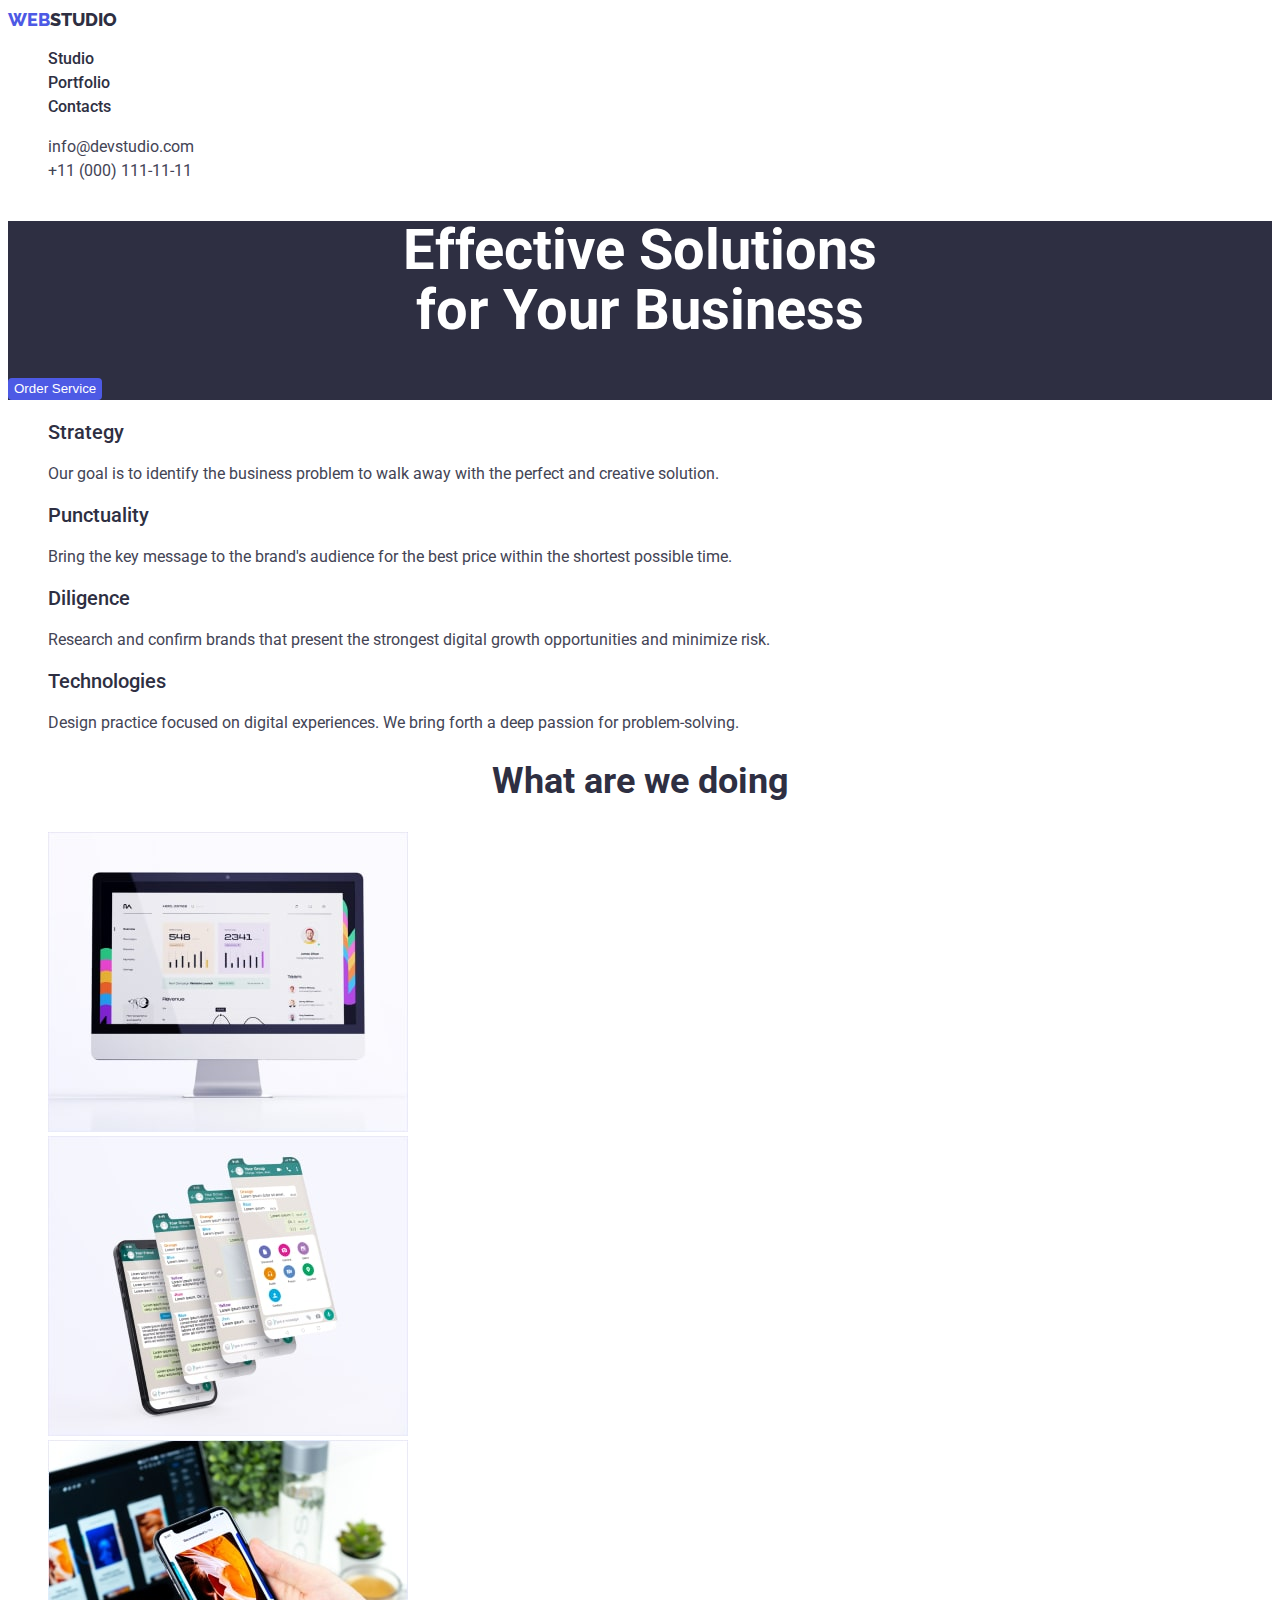
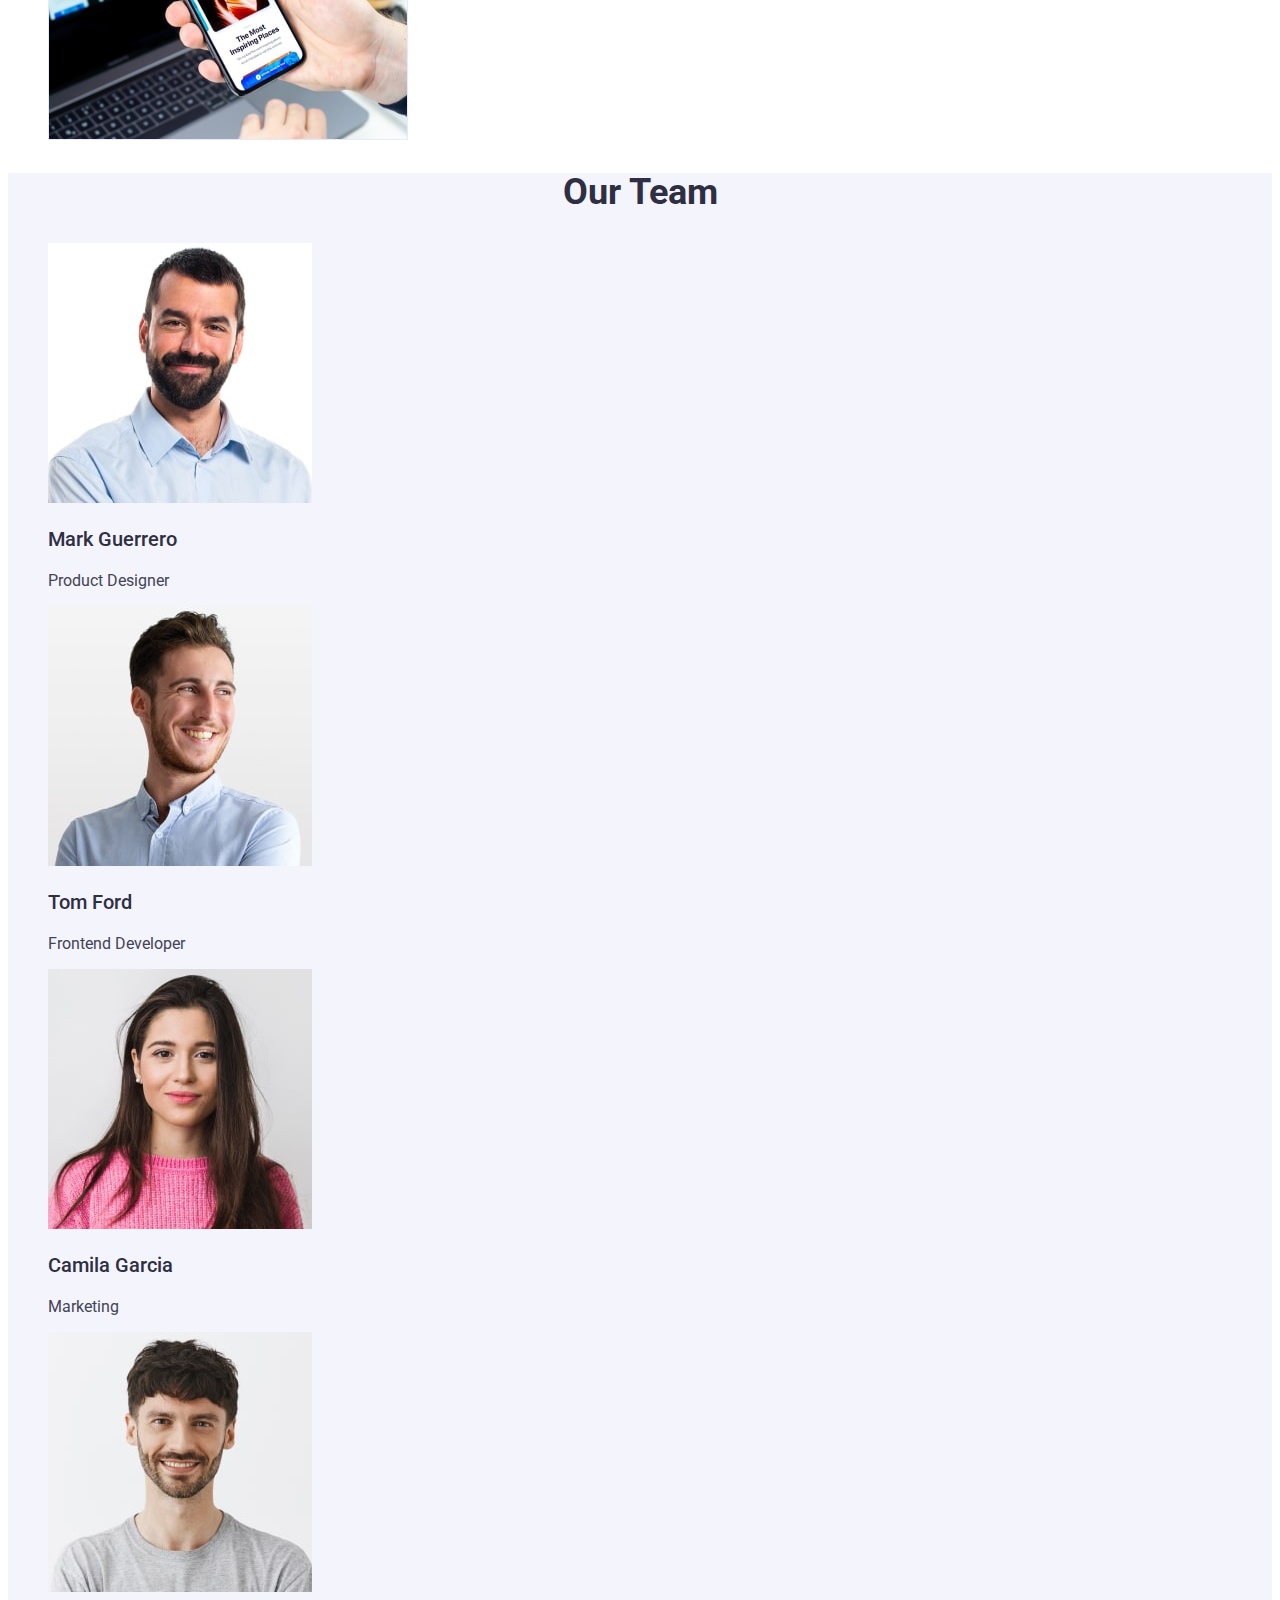
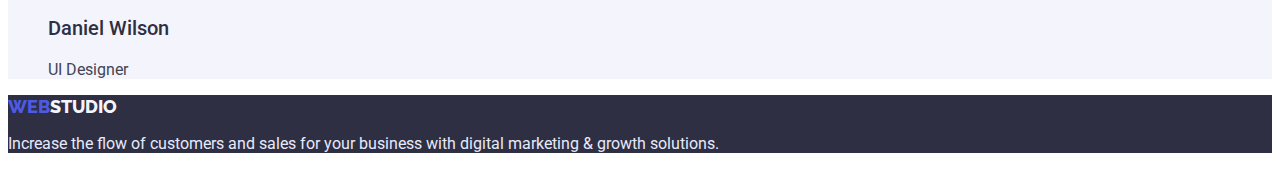
==== commit dbc39aaa: "hw-2-finish" ====
--- a/index.html
+++ b/index.html
@@ -11,15 +11,15 @@
       href="https://fonts.googleapis.com/css2?family=Raleway:wght@800&family=Roboto:wght@400;500;700;900&display=swap"
       rel="stylesheet"
     />
-    <link rel="stylesheet" href="./css/styles.css" />
+    <link rel="stylesheet" href="./css/styles.css"/>
   </head>
   <!-- =========header========= -->
   <body>
     <header>
       <nav>
         <a class="logo" href="./index.html"
-          ><span class="logo-Web">Web</span>Studio</a>
-        <ul>
+          ><span class="logo-web">Web</span>Studio</a>
+        <ul class="list">
           <li>
             <a class="link-first" href="./index.html">Studio</a>
           </li>
@@ -28,7 +28,7 @@
         </ul>
       </nav>
       <address>
-        <ul>
+        <ul class="list">
           <li>
             <a class="link" href="mailto:info@devstudio.com"
               >info@devstudio.com</a
@@ -41,42 +41,42 @@
       </address>
     </header>
     <main>
-      <!-- =========hero=========== -->
+      <!-- =========hero========== -->
       <section class="hero">
-        <h1>
-          Effective Solutions <br />
+        <h1 class="hero-title">
+          Effective Solutions <br>
           for Your Business
         </h1>
-        <button class="button-hirou" type="button">Order Service</button>
+        <button class="btn-hero" type="button">Order Service</button>
       </section>
       <!-- =========features========= -->
       <section>
         <h2 class="visually-hidden">features</h2>
-        <ul>
+        <ul class="list">
           <li>
-            <h3 class="text-features-title">Strategy</h3>
-            <p class="text-features-p">
+            <h3 class="features-title">Strategy</h3>
+            <p class="text-features">
               Our goal is to identify the business problem to walk away with the
               perfect and creative solution.
             </p>
           </li>
           <li>
-            <h3 class="text-features-title">Punctuality</h3>
-            <p class="text-features-p">
+            <h3 class="features-title">Punctuality</h3>
+            <p class="text-features">
               Bring the key message to the brand's audience for the best price
               within the shortest possible time.
             </p>
           </li>
           <li>
-            <h3 class="text-features-title">Diligence</h3>
-            <p class="text-features-p">
+            <h3 class="features-title">Diligence</h3>
+            <p class="text-features">
               Research and confirm brands that present the strongest digital
               growth opportunities and minimize risk.
             </p>
           </li>
           <li>
-            <h3 class="text-features-title">Technologies</h3>
-            <p class="text-features-p">
+            <h3 class="features-title">Technologies</h3>
+            <p class="text-features">
               Design practice focused on digital experiences. We bring forth a
               deep passion for problem-solving.
             </p>
@@ -86,7 +86,7 @@
       <!-- =========gallery========= -->
       <section>
         <h2 class="text-what-are">What are we doing</h2>
-        <ul>
+        <ul class="list">
           <li>
             <img
               src="./images/pic1.jpg"
@@ -115,8 +115,8 @@
       </section>
       <!-- ==========team========== -->
       <section class="section-our-team">
-        <h2 class="text-our-team">Our Team</h2>
-        <ul>
+        <h2 class="title-our-team">Our Team</h2>
+        <ul class="list">
           <li>
             <img
               src="./images/photo1.jpg"
@@ -124,8 +124,8 @@
               width="264"
               height="260"
             />
-            <h3>Mark Guerrero</h3>
-            <p>Product Designer</p>
+            <h3 class="name-our-team">Mark Guerrero</h3>
+            <p class="text-our-team">Product Designer</p>
           </li>
           <li>
             <img
@@ -134,8 +134,8 @@
               width="264"
               height="260"
             />
-            <h3>Tom Ford</h3>
-            <p>Frontend Developer</p>
+            <h3 class="name-our-team">Tom Ford</h3>
+            <p class="text-our-team">Frontend Developer</p>
           </li>
           <li>
             <img
@@ -144,8 +144,8 @@
               width="264"
               height="260"
             />
-            <h3>Camila Garcia</h3>
-            <p>Marketing</p>
+            <h3 class="name-our-team">Camila Garcia</h3>
+            <p class="text-our-team">Marketing</p>
           </li>
           <li>
             <img
@@ -154,16 +154,16 @@
               width="264"
               height="260"
             />
-            <h3>Daniel Wilson</h3>
-            <p>UI Designer</p>
+            <h3 class="name-our-team">Daniel Wilson</h3>
+            <p class="text-our-team">UI Designer</p>
           </li>
         </ul>
       </section>
     </main>
     <!-- =========footer========= -->
-    <footer>
+    <footer class="footer">
       <a class="logo" href="./index.html"
-        ><span class="logo-Web">Web</span
+        ><span class="logo-web">Web</span
         ><span class="logo-footer-studio">Studio</span>
       </a>
       <p class="footer-text">
--- a/css/styles.css
+++ b/css/styles.css
@@ -2,11 +2,11 @@
   --color-primary: #2e2f42;
   --link-secondary: #434455;
   --link-hover: #404bbf;
-  --background-calar-hero: #2e2f42;
+  --background-color-hero: #2e2f42;
   --color-text-hero: #ffffff;
   --color-text-footer: #e7e9fc;
   --background-color-btn-hero: #4d5ae5;
-  --color-text-features-p: #434455;
+  --color-text-features: #434455;
   --background-color-primary: #ffffff;
   --background-color-our-team: #f4f4fd;
 }
@@ -16,8 +16,6 @@
   background-color: var(--background-color-primary);
   font-family: "Roboto", sans-serif;
   font-size: 16px;
-  font-weight: 400;
-  line-height: 1.5;
 }
 .visually-hidden {
   clip: rect(0 0 0 0);
@@ -28,7 +26,7 @@
   white-space: nowrap;
   width: 1px;
 }
-ul {
+.list {
   list-style-type: none;
 }
 .logo {
@@ -37,10 +35,10 @@
   font-weight: 800;
   line-height: 1.3;
   font-family: "Raleway", sans-serif;
-  color: var(--background-calar-hero);
+  color: var(--background-color-hero);
   text-transform: uppercase;
 }
-.logo-Web {
+.logo-web {
   color: var(--background-color-btn-hero);
 }
 .link-first,
@@ -66,16 +64,16 @@
 }
 /* =====main===== */
 .hero {
-  background-color: var(--background-calar-hero);
+  background-color: var(--background-color-hero);
 }
-.hero h1 {
+.hero-title {
   font-weight: 700;
   font-size: 56px;
   line-height: 1.07;
   text-align: center;
   color: var(--color-text-hero);
 }
-.hero button {
+.btn-hero {
   background-color: var(--background-color-btn-hero);
   color: var(--color-text-hero);
   line-height: 1.5;
@@ -83,27 +81,27 @@
   border: none;
   cursor: pointer;
 }
-.hero button:hover,
-.hero button:focus {
+.btn-hero:hover,
+.btn-hero:focus {
   background-color: var(--link-hover);
 }
-.text-features-title {
+.features-title {
   font-weight: 500;
   font-size: 20px;
   line-height: 1.2;
   color: var(--color-primary);
 }
-.text-features-p {
-  color: var(--color-text-features-p);
+.text-features {
+  color: var(--color-text-features);
 }
 .text-what-are,
-.text-our-team {
+.title-our-team {
   font-weight: 700;
   font-size: 36px;
   line-height: 1.1;
   text-align: center;
 }
-.section-our-team h3 {
+.name-our-team {
   font-weight: 500;
   font-size: 20px;
   line-height: 1.2;
@@ -111,12 +109,12 @@
 .section-our-team {
   background-color: var(--background-color-our-team);
 }
-.section-our-team p {
-  color: var(--color-text-features-p);
+.text-our-team {
+  color: var(--color-text-features);
 }
 /* =====footer===== */
-footer {
-  background-color: var(--background-calar-hero);
+.footer {
+  background-color: var(--background-color-hero);
 }
 .logo-footer-studio {
   color: var(--background-color-our-team);
@@ -125,7 +123,8 @@
   color: var(--color-text-footer);
 }
 /* =====portfolio===== */
-.filter button {
+.filter-btn
+ {
   background-color: var(--background-color-our-team);
   color: var(--background-color-btn-hero);
   border-color: var(--color-text-footer);
@@ -134,12 +133,9 @@
   border-radius: 4px;
   cursor: pointer;
 }
-.filter button:hover,
-.filter button:focus {
+.filter-btn:hover,
+.filter-btn:focus {
   background-color: var(--link-hover);
   color: var(--color-text-hero);
   box-shadow: 0px 2px 2px 0px rgba(0, 0, 0, 0.5);
-}
-.filter ul li a {
-  text-decoration: none;
 }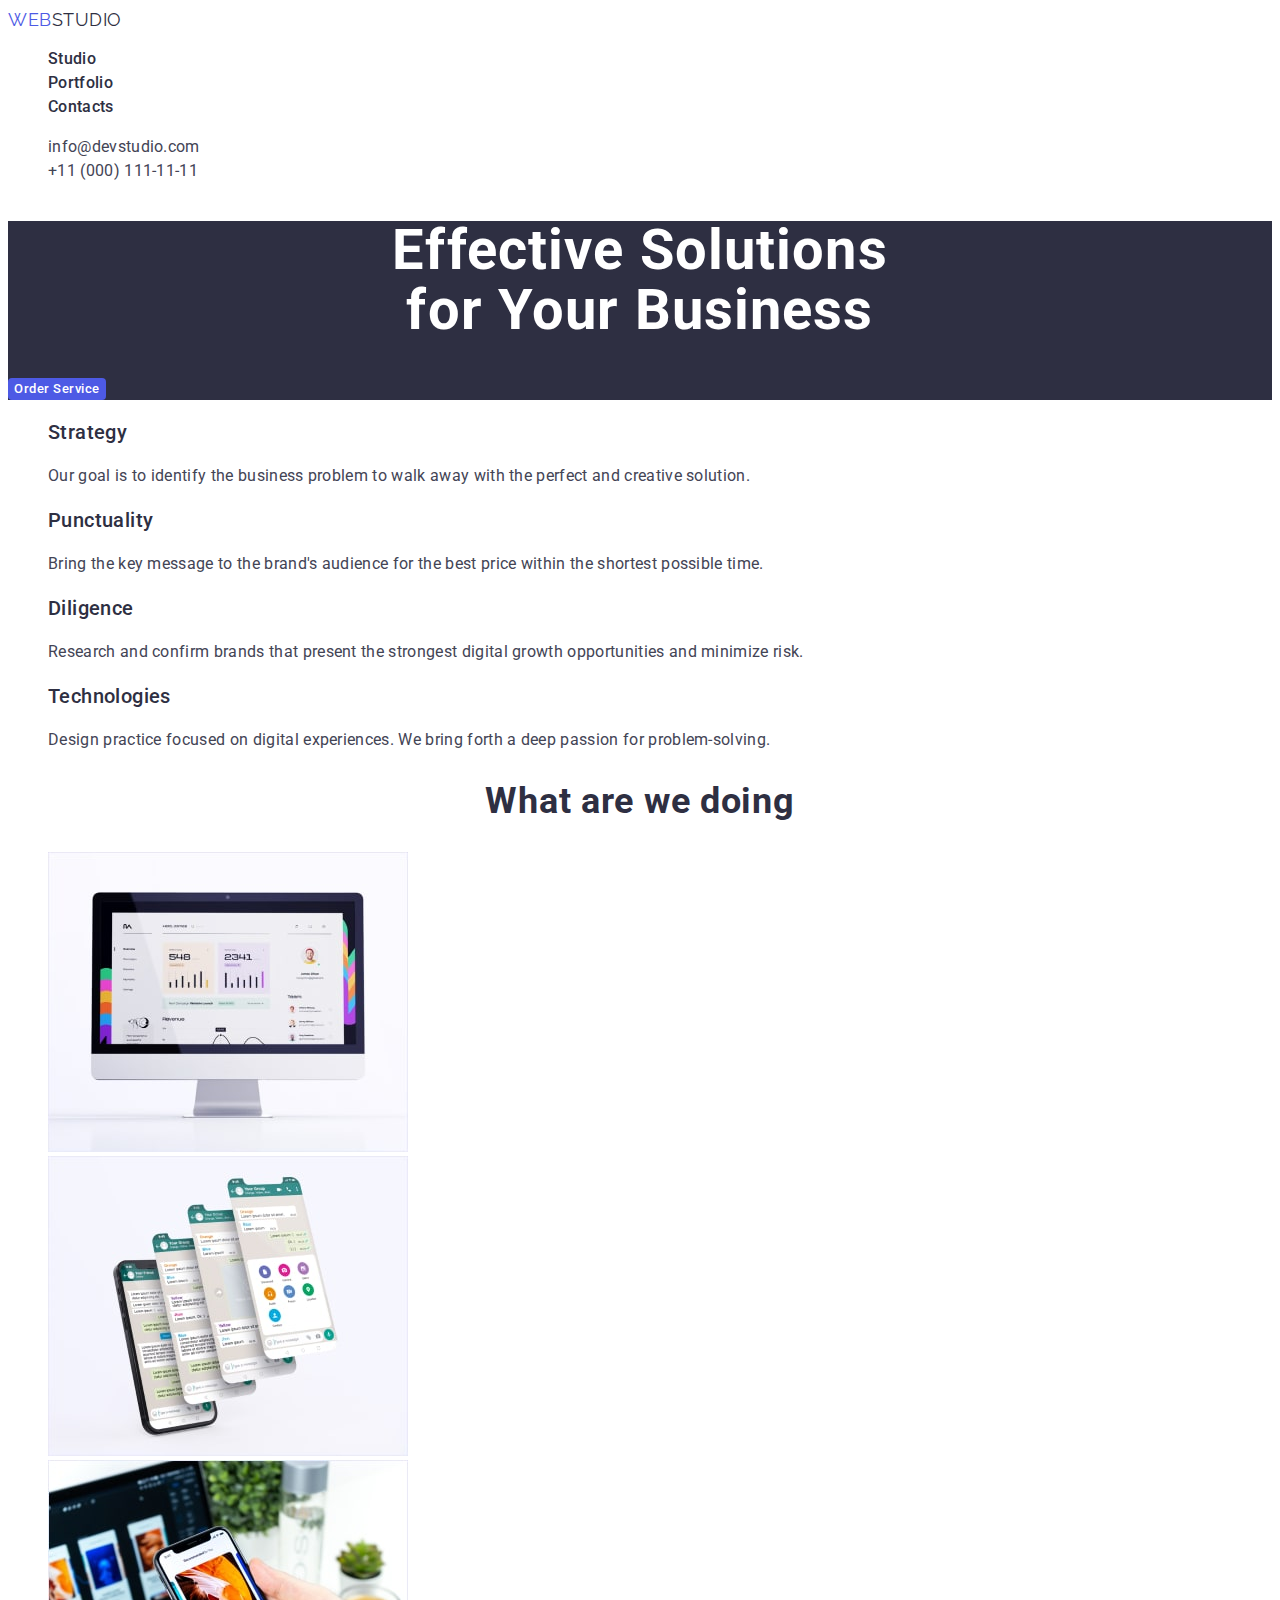
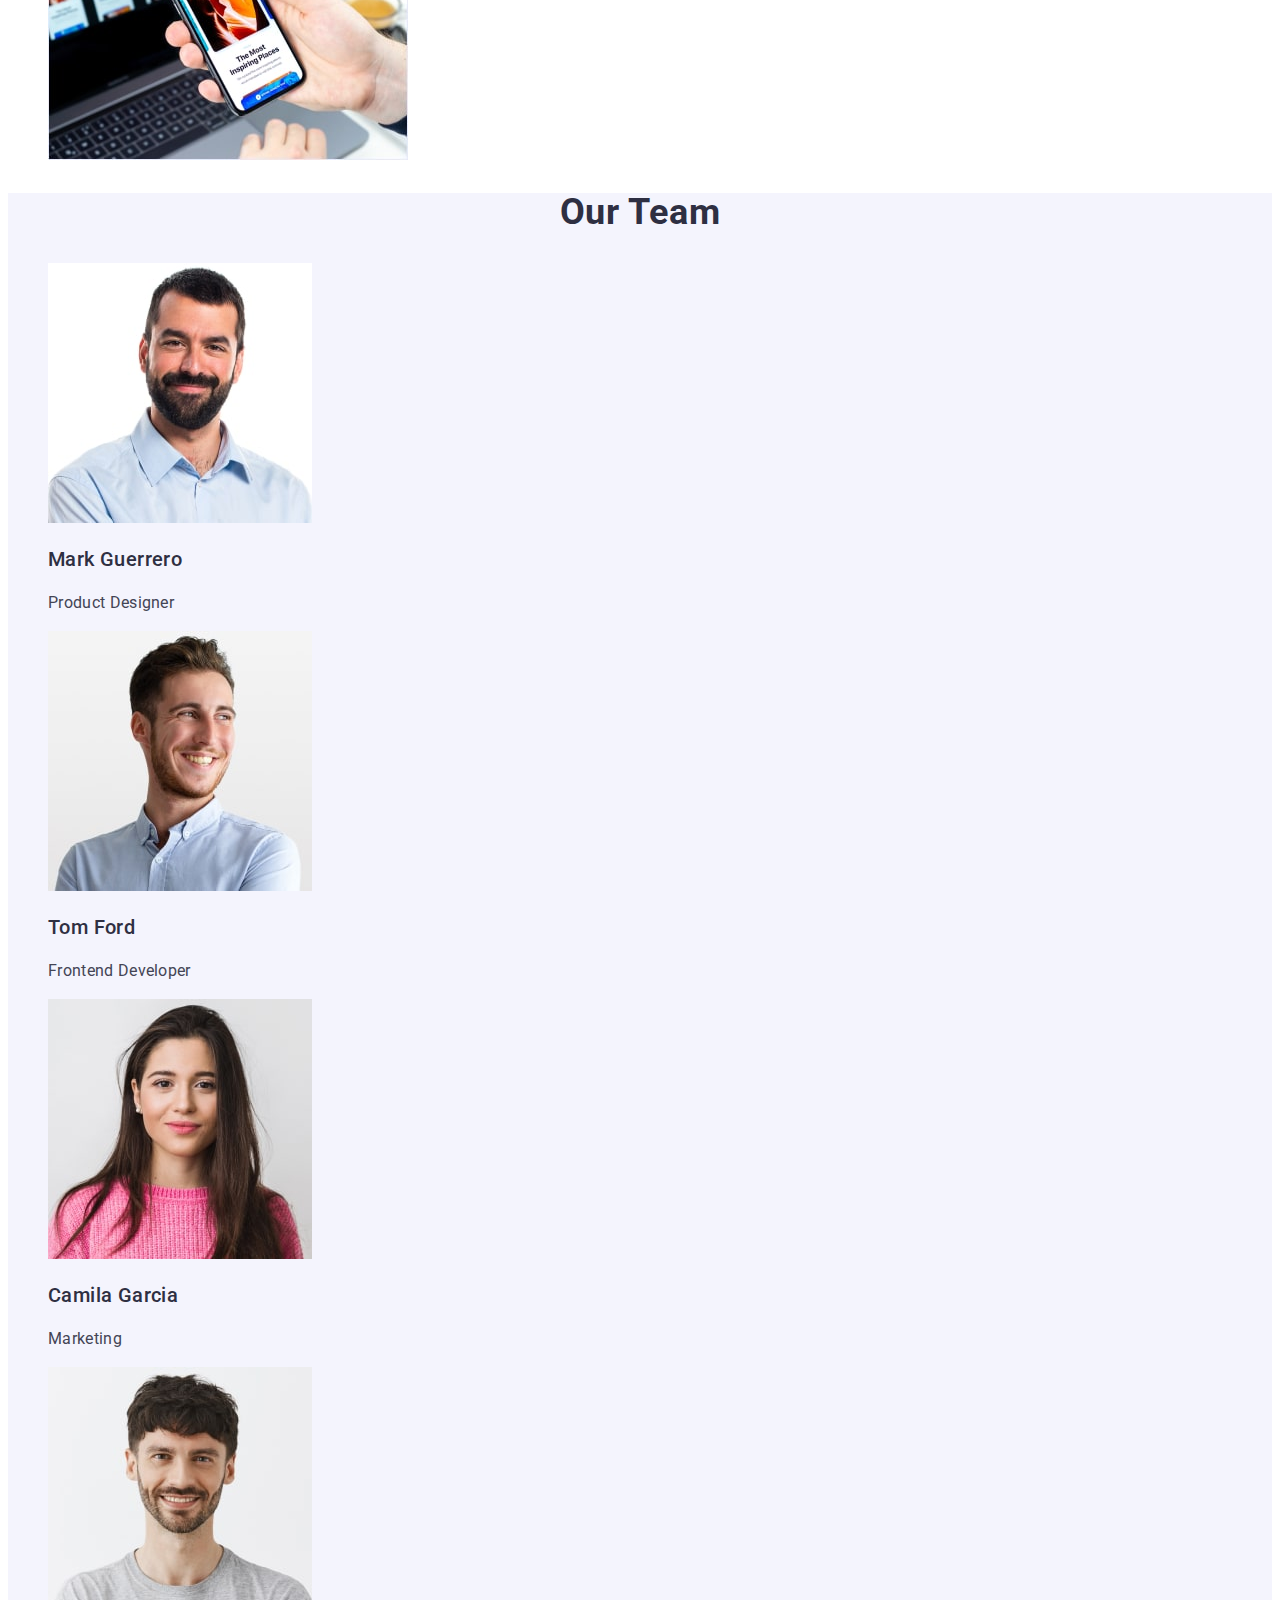
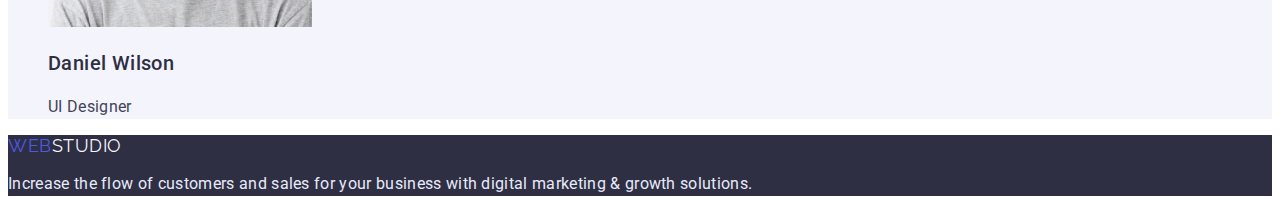
==== commit acfd3ce5: "hw-2-full" ====
--- a/index.html
+++ b/index.html
@@ -20,9 +20,7 @@
         <a class="logo" href="./index.html"
           ><span class="logo-web">Web</span>Studio</a>
         <ul class="list">
-          <li>
-            <a class="link-first" href="./index.html">Studio</a>
-          </li>
+          <li><a class="link-first" href="./index.html">Studio</a></li>
           <li><a class="link-first" href="./portfolio.html">Portfolio</a></li>
           <li><a class="link-first" href="#">Contacts</a></li>
         </ul>
@@ -30,12 +28,12 @@
       <address>
         <ul class="list">
           <li>
-            <a class="link" href="mailto:info@devstudio.com"
+            <a class="link link-address" href="mailto:info@devstudio.com"
               >info@devstudio.com</a
             >
           </li>
           <li>
-            <a class="link" href="tel:+110001111111">+11 (000) 111-11-11</a>
+            <a class="link link-address" href="tel:+110001111111">+11 (000) 111-11-11</a>
           </li>
         </ul>
       </address>
@@ -162,7 +160,7 @@
     </main>
     <!-- =========footer========= -->
     <footer class="footer">
-      <a class="logo" href="./index.html"
+      <a class="logo-footer" href="./index.html"
         ><span class="logo-web">Web</span
         ><span class="logo-footer-studio">Studio</span>
       </a>
--- a/css/styles.css
+++ b/css/styles.css
@@ -2,6 +2,7 @@
   --color-primary: #2e2f42;
   --link-secondary: #434455;
   --link-hover: #404bbf;
+  --link-hover-address: #4d5ae5;
   --background-color-hero: #2e2f42;
   --color-text-hero: #ffffff;
   --color-text-footer: #e7e9fc;
@@ -31,52 +32,60 @@
 }
 .logo {
   text-decoration: none;
+  font-family: "Raleway", sans-serif;
   font-size: 18px;
-  font-weight: 800;
   line-height: 1.3;
-  font-family: "Raleway", sans-serif;
+  letter-spacing: 0.03em;
   color: var(--background-color-hero);
   text-transform: uppercase;
 }
 .logo-web {
   color: var(--background-color-btn-hero);
 }
-.link-first,
 .link {
+  text-decoration: none;
+}
+.link-first {
   text-decoration: none;
   font-style: normal;
   color: var(--color-primary);
   font-weight: 500;
   line-height: 1.5;
+  letter-spacing: 0.02em;
 }
-
 .link-first:hover,
 .link-first:focus {
-  color: var(--link-hover);
+  color: var(--link-secondary);
 }
-.link {
+.link-address {
+  font-style: normal;
+  line-height: 1.5;
+  letter-spacing: 0.02em;
   color: var(--link-secondary);
-  font-weight: 400;
 }
-.link:hover,
-.link:focus {
-  color: var(--link-hover);
+.link-address:hover,
+.link-address:focus {
+  color: var(--link-hover-address);
 }
 /* =====main===== */
 .hero {
-  background-color: var(--background-color-hero);
+  background-color: 
+  var(--background-color-hero);
 }
 .hero-title {
-  font-weight: 700;
   font-size: 56px;
   line-height: 1.07;
   text-align: center;
+  letter-spacing: 0.02em;
   color: var(--color-text-hero);
 }
 .btn-hero {
   background-color: var(--background-color-btn-hero);
   color: var(--color-text-hero);
+  font-family: "Roboto", sans-serif;
+  font-weight: 500;
   line-height: 1.5;
+  letter-spacing: 0.04em;
   border-radius: 4px;
   border: none;
   cursor: pointer;
@@ -85,48 +94,60 @@
 .btn-hero:focus {
   background-color: var(--link-hover);
 }
-.features-title {
-  font-weight: 500;
-  font-size: 20px;
-  line-height: 1.2;
-  color: var(--color-primary);
-}
-.text-features {
-  color: var(--color-text-features);
-}
 .text-what-are,
 .title-our-team {
-  font-weight: 700;
   font-size: 36px;
   line-height: 1.1;
+  letter-spacing: 0.02em;
   text-align: center;
 }
+.features-title,
 .name-our-team {
   font-weight: 500;
   font-size: 20px;
   line-height: 1.2;
+  letter-spacing: 0.02em;
 }
 .section-our-team {
-  background-color: var(--background-color-our-team);
+  background-color: 
+  var(--background-color-our-team);
 }
+.text-features,
 .text-our-team {
+  font-size: 16px;
+  line-height: 1.5;
+  letter-spacing: 0.02em;
   color: var(--color-text-features);
 }
 /* =====footer===== */
 .footer {
   background-color: var(--background-color-hero);
 }
+.logo-footer {
+  text-decoration: none;
+  font-family: "Raleway", sans-serif;
+  font-size: 18px;
+  line-height: 1.17;
+  letter-spacing: 0.03em;
+  text-transform: uppercase;
+}
 .logo-footer-studio {
   color: var(--background-color-our-team);
 }
 .footer-text {
   color: var(--color-text-footer);
+  line-height: 1.5;
+  letter-spacing: 0.02em;
 }
 /* =====portfolio===== */
-.filter-btn
- {
+.filter-btn {
   background-color: var(--background-color-our-team);
   color: var(--background-color-btn-hero);
+  font-family: "Roboto", sans-serif;
+  font-weight: 500;
+  font-size: 16px;
+  line-height: 1.5;
+  letter-spacing: 0.04em;
   border-color: var(--color-text-footer);
   border-style: solid;
   border-width: 1px;
@@ -137,5 +158,6 @@
 .filter-btn:focus {
   background-color: var(--link-hover);
   color: var(--color-text-hero);
+  border-color: var(--link-hover);
   box-shadow: 0px 2px 2px 0px rgba(0, 0, 0, 0.5);
 }